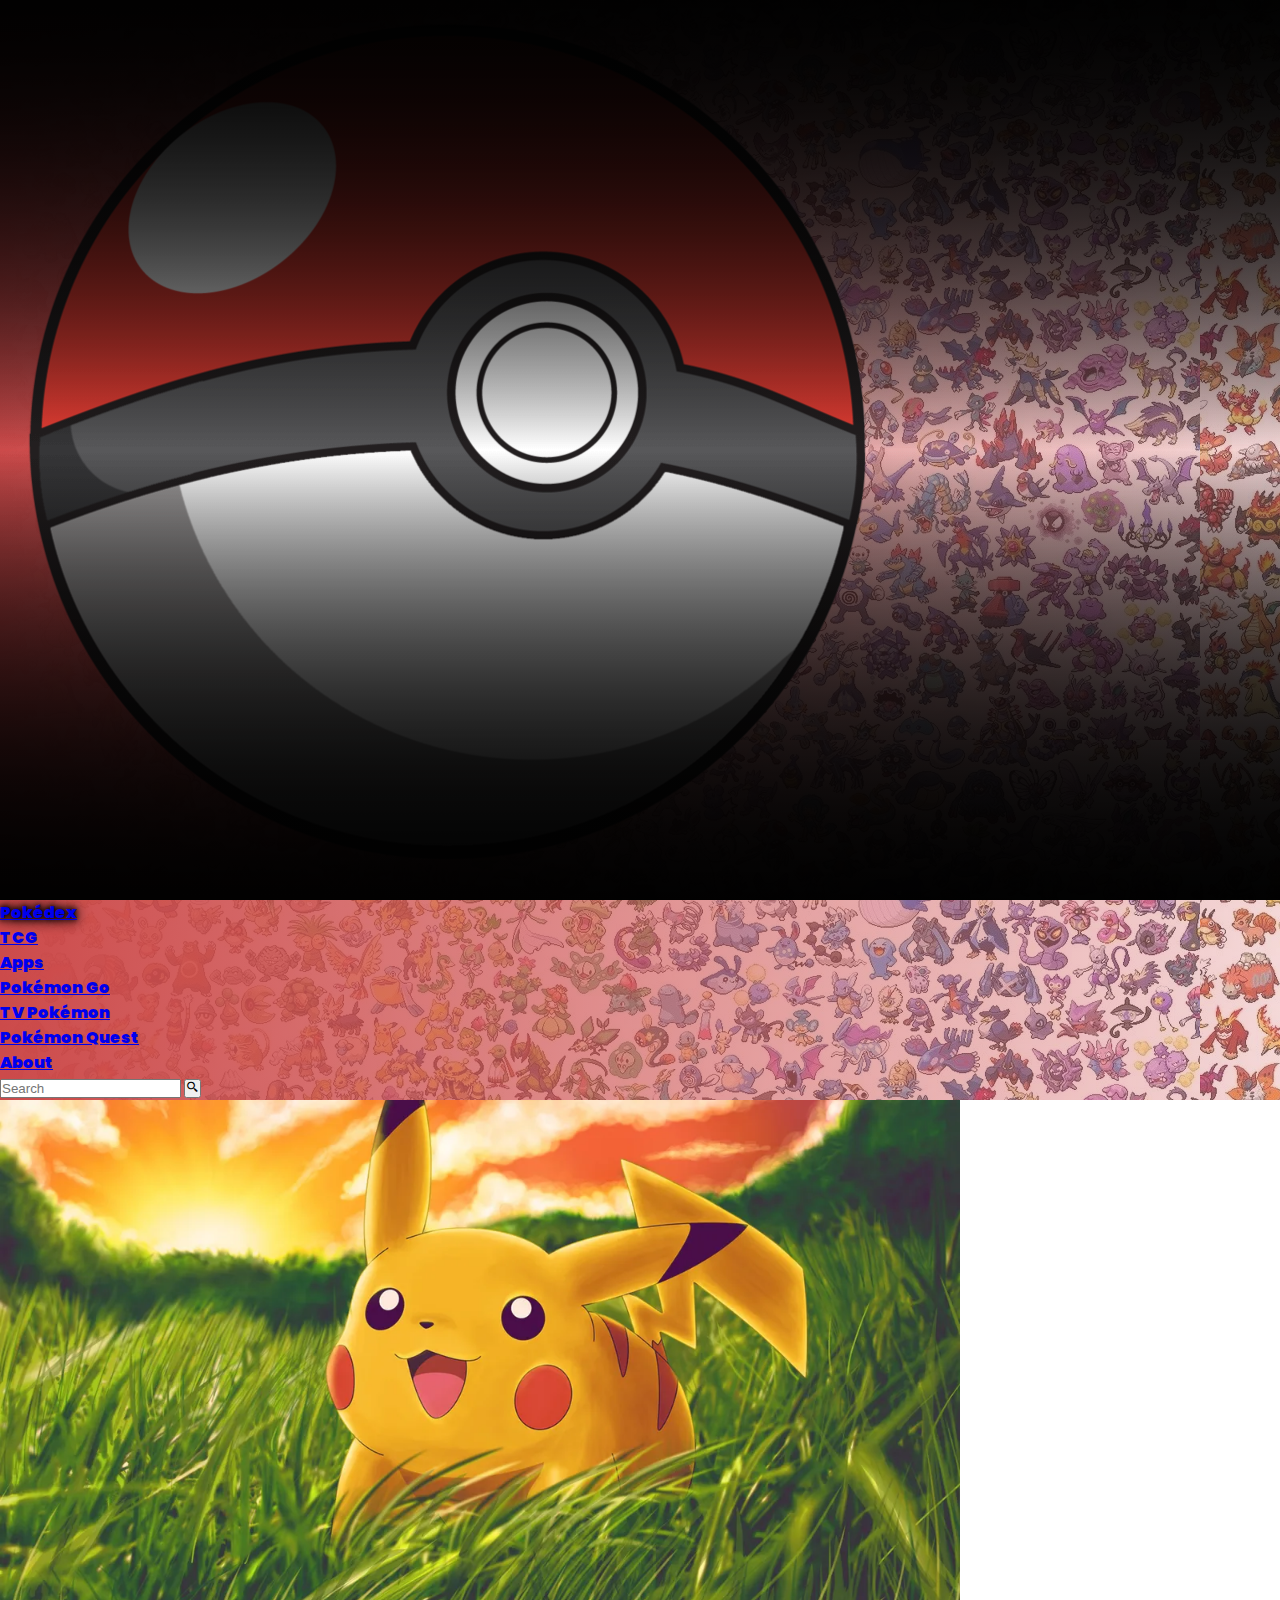
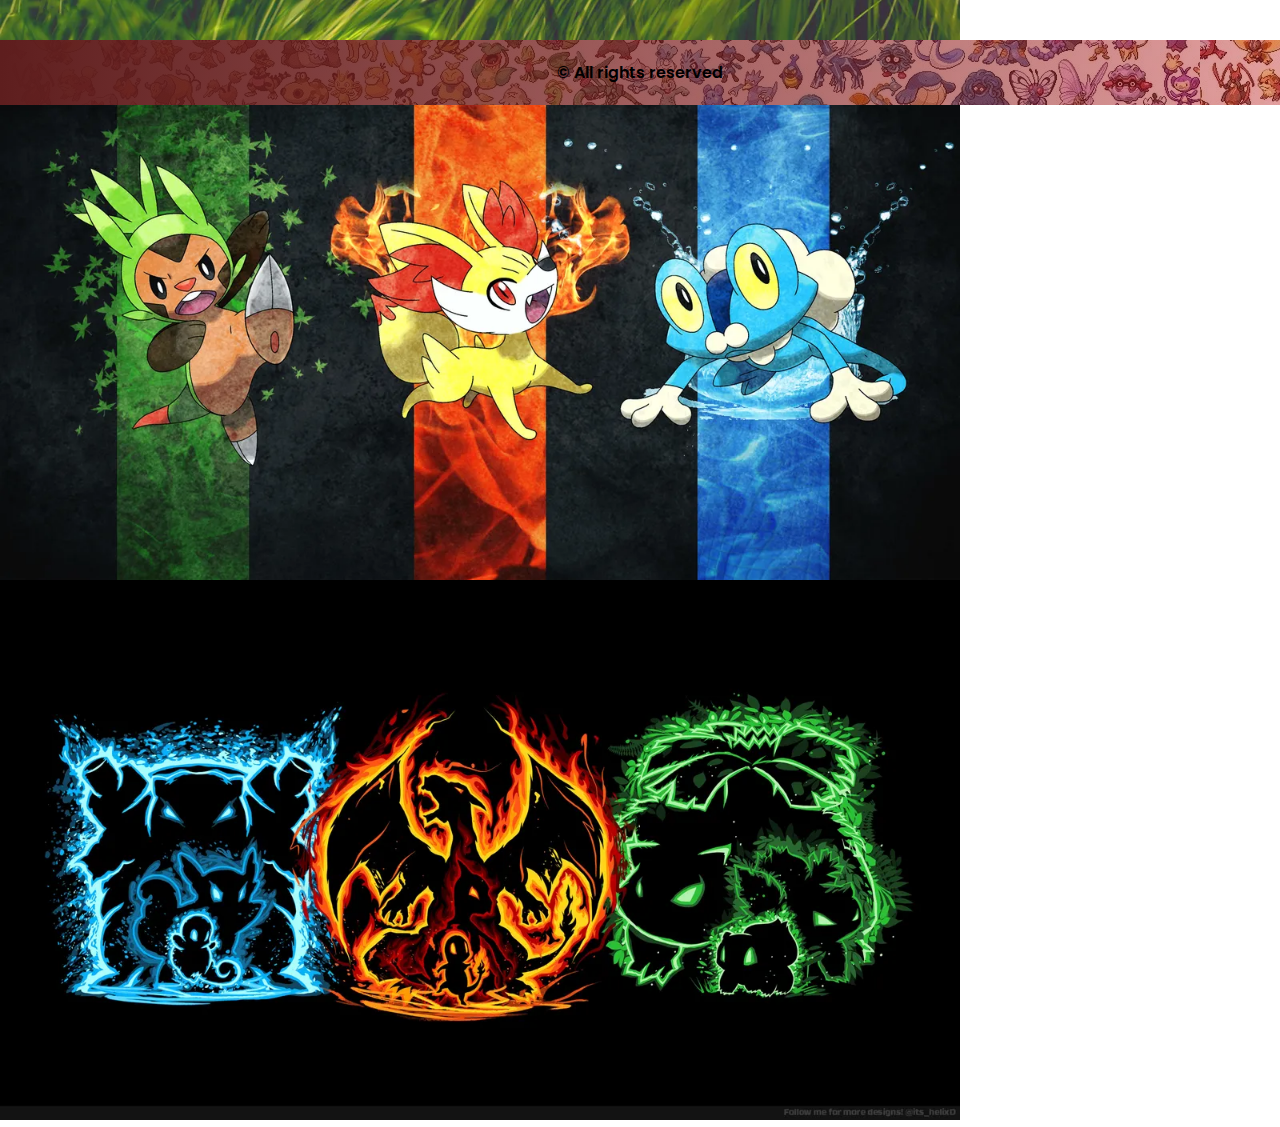
==== index.html @ 16338035 "I created a simple footer, but left the container in case I want to create a grid to insert more ele" ====
<!DOCTYPE html>
<html lang="en">
  <head>
    <meta charset="UTF-8" />
    <meta http-equiv="X-UA-Compatible" content="IE=edge" />
    <meta name="viewport" content="width=device-width, initial-scale=1.0" />
    <meta
      name="description"
      content="Take a closer look at your favorite pokemons. Become a pokemon master with this pokedex."
    />
    <meta name="keywords" content="pokemon, pokedex, pokemon list" />
    <meta name="author" content="Daniel Nicolás Pomo" />
    <title>Pokédex</title>
    <link
      href="https://cdn.jsdelivr.net/npm/bootstrap@5.3.0-alpha1/dist/css/bootstrap.min.css"
      rel="stylesheet"
      integrity="sha384-GLhlTQ8iRABdZLl6O3oVMWSktQOp6b7In1Zl3/Jr59b6EGGoI1aFkw7cmDA6j6gD"
      crossorigin="anonymous"
    />
    <link rel="preconnect" href="https://fonts.googleapis.com" />
    <link rel="preconnect" href="https://fonts.gstatic.com" crossorigin />
    <link
      href="https://fonts.googleapis.com/css2?family=Poppins:wght@300&display=swap"
      rel="stylesheet"
    />
    <link href='https://unpkg.com/boxicons@2.1.4/css/boxicons.min.css' rel='stylesheet'>
    <link rel="stylesheet" href="./css/style.css" />
  </head>
  <body>
    <header>
        <nav class="navbar navbar-expand-md">
            <div class="container-fluid">
                <a class="navbar-brand d-flex align-items-center justify-content-center" href="./index.html">
                    <img class="img-fluid" src="./img/navbar/navbar_logo.png" alt="image of a pokeball">
                </a>
              <button class="navbar-toggler" type="button" data-bs-toggle="collapse" data-bs-target="#navbarSupportedContent" aria-controls="navbarSupportedContent" aria-expanded="false" aria-label="Toggle navigation">
                <span class="navbar-toggler-icon"></span>
              </button>
              <div class="collapse navbar-collapse" id="navbarSupportedContent">
                <ul class="navbar-nav me-auto mb-lg-0 d-flex align-items-center mb-md-5">
                  <li class="nav-item">
                    <a class="nav-link text-light active-link" aria-current="page" href="./index.html">Pokédex</a>
                  </li>
                    <a class="nav-link text-light" href="./pages/error404.html">TCG</a>
                  </li>
                  <li class="nav-item dropdown">
                    <a class="nav-link dropdown-toggle text-light" href="./pages/error404.html" role="button" data-bs-toggle="dropdown" aria-expanded="false">
                      Apps
                    </a>
                    <ul class="dropdown-menu">
                      <li><a class="dropdown-item text-dark" href="./pages/error404.html">Pokémon Go</a></li>
                      <li><a class="dropdown-item text-dark" href="./pages/error404.html">TV Pokémon</a></li>
                      <li><a class="dropdown-item text-dark" href="./pages/error404.html">Pokémon Quest</a></li>
                    </ul>
                  </li>
                  <li class="nav-item">
                    <a class="nav-link text-light" href="./pages/about.html">About</a>
                  </li>
                </ul>
                <form class="d-flex" role="search">
                  <input class="form-control me-2" type="search" placeholder="Search" aria-label="Search">
                  <button class="btn btn-outline-light" type="submit"><i class='bx bx-search-alt-2'></i></button>
                </form>
              </div>
            </div>
          </nav>
    </header>
    <main>
      <section id="mainCarousel" class="carousel slide">
        <article class="carousel-inner">
          <aside class="carousel-item active">
            <img src="./img/carousel/slide1.png" class="carousel-img d-block w-100" alt="image of some pokémons">
          </aside>
          <aside class="carousel-item">
            <img src="./img/carousel/slide2.png" class="carousel-img d-block w-100" alt="image of some pokémons">
          </aside>
          <aside class="carousel-item">
            <img src="./img/carousel/slide3.png" class="carousel-img d-block w-100" alt="image of some pokémons">
          </aside>
        </article>
        <button class="carousel-control-prev" type="button" data-bs-target="#mainCarousel" data-bs-slide="prev">
          <span class="carousel-control-prev-icon" aria-hidden="true"></span>
          <span class="visually-hidden">Previous</span>
        </button>
        <button class="carousel-control-next" type="button" data-bs-target="#mainCarousel" data-bs-slide="next">
          <span class="carousel-control-next-icon" aria-hidden="true"></span>
          <span class="visually-hidden">Next</span>
        </button>
      </section>
    </main>
    <footer class="footer">
      <section class="footer__container">
        <span class="footer__legend text-light">&copy; All rights reserved</span>
      </section>
    </footer>
    <script
      src="https://cdn.jsdelivr.net/npm/bootstrap@5.3.0-alpha1/dist/js/bootstrap.bundle.min.js"
      integrity="sha384-w76AqPfDkMBDXo30jS1Sgez6pr3x5MlQ1ZAGC+nuZB+EYdgRZgiwxhTBTkF7CXvN"
      crossorigin="anonymous"
    ></script>
  </body>
</html>
---- css/style.css ----
:root {
    /* Bold typography*/
    --navbar-weight: 900;
    --footer-weight: 600;
    /* Colors */

}

html {
    box-sizing: border-box;
}

*,
*::before,
*::after {
    margin: 0;
    padding: 0;
    box-sizing: inherit;
}

body {
    font-family: 'Poppins', sans-serif;
    display: flex;
    min-height: 100vh;
    flex-direction: column;
}

main {
    flex-grow: 1;
}

.navbar-brand {
    width: 40px;
}

.navbar {
    font-weight: var(--navbar-weight);
    background-image: linear-gradient(to right, rgb(204, 74, 74), rgba(231, 165, 165, 0.418)), url(../img/navbar/background_img.png);
}

.active-link {
    text-shadow: 0 0 15px #000, 0 0 10px #000, 0 0 5px #000;
}

/* Carousel styles */

.carousel {
    height: 60vh;
}

.carousel-inner {
    height: 100%;
}
.carousel-item {
    height: 100%;
}

.carousel-item::after {
    content: "";
    position: absolute;
    top: 0;
    left: 0;
    width: 100%;
    height: 100%;
    z-index: 1;
    background-image: linear-gradient(rgba(0,0,0,.8), transparent, rgba(0,0,0,.8));
}

.carousel-img {
    object-fit: cover;
    object-position: center;
    height: 100%;
}

/* Footer */

.footer {
    display: flex;
    align-items: center;
    justify-content: center;
    padding: 20px 0;
    background-image: linear-gradient(to right, rgb(94, 30, 30), rgba(190, 29, 29, 0.418)), url(../img/navbar/background_img.png);
}

.footer__container {
    display: flex;
    align-items: center;
    justify-content: center;
}

.footer__legend {
    font-weight: var(--footer-weight);
}
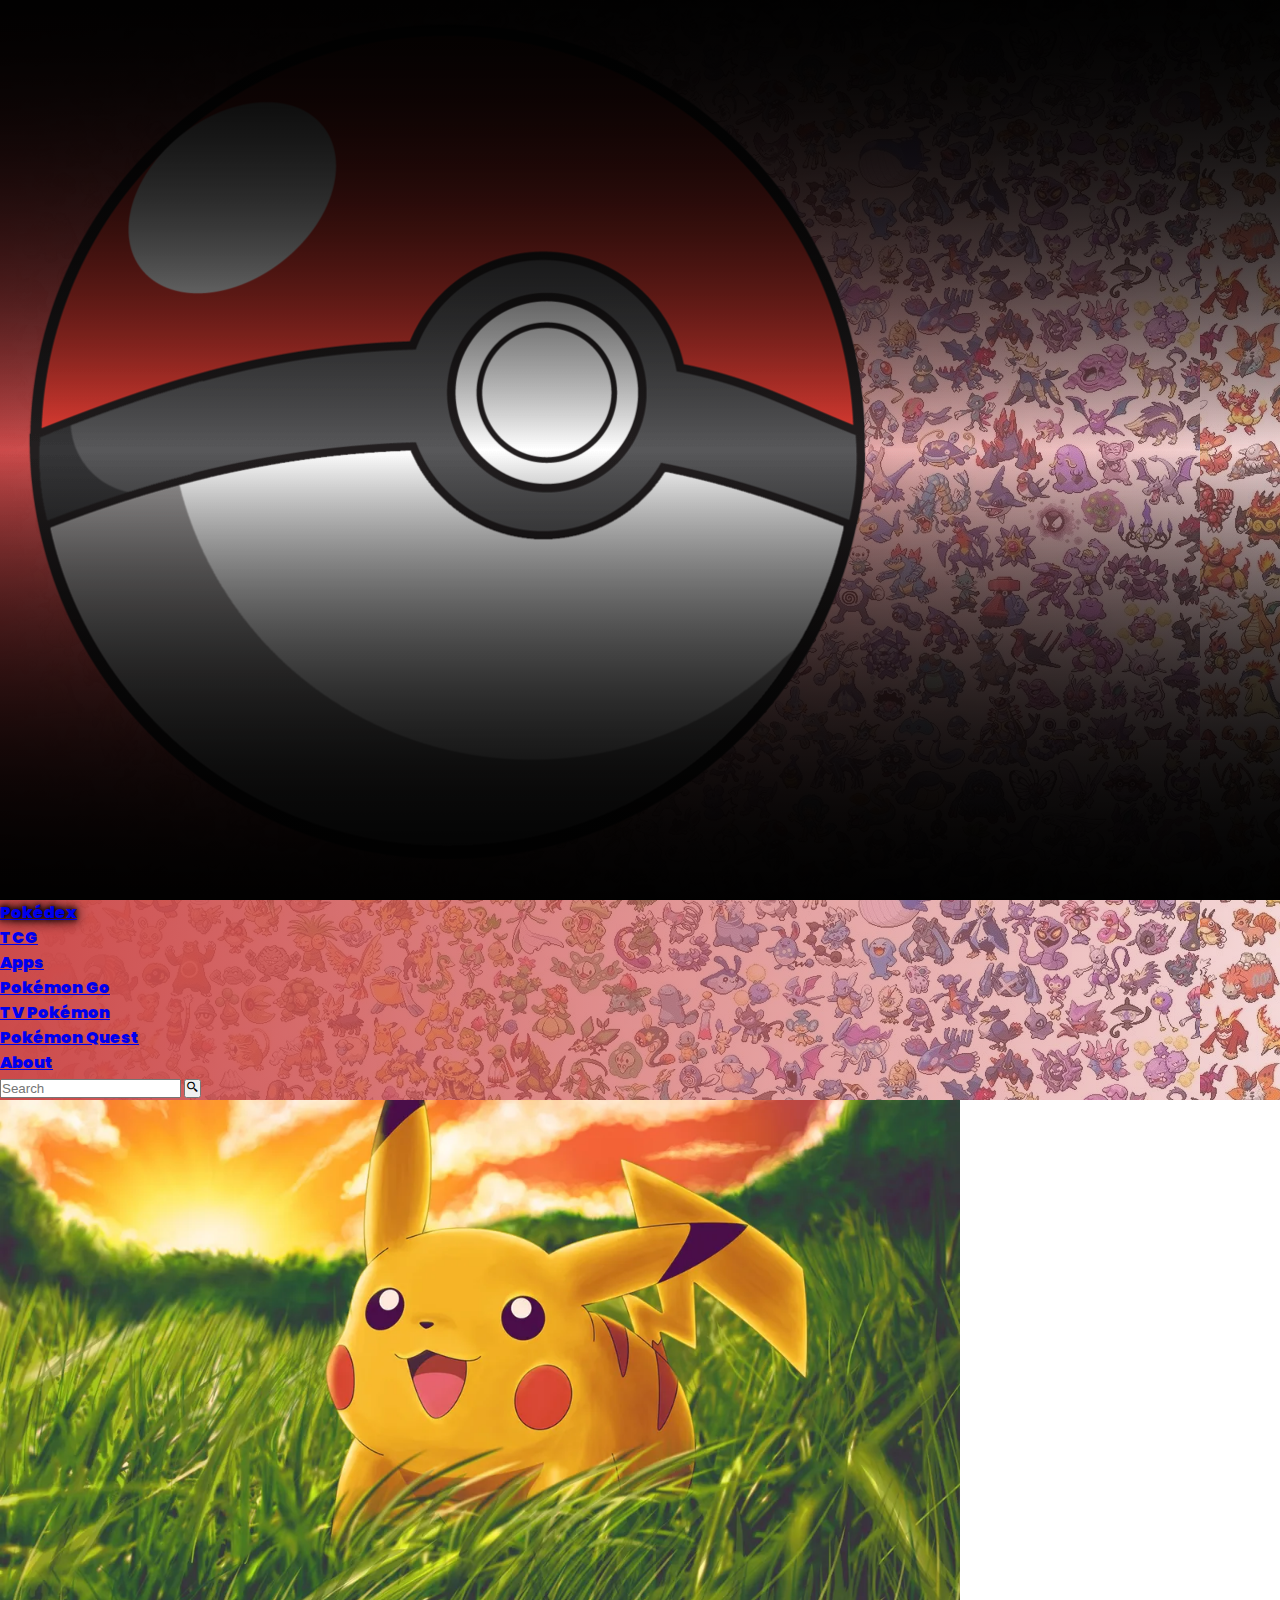
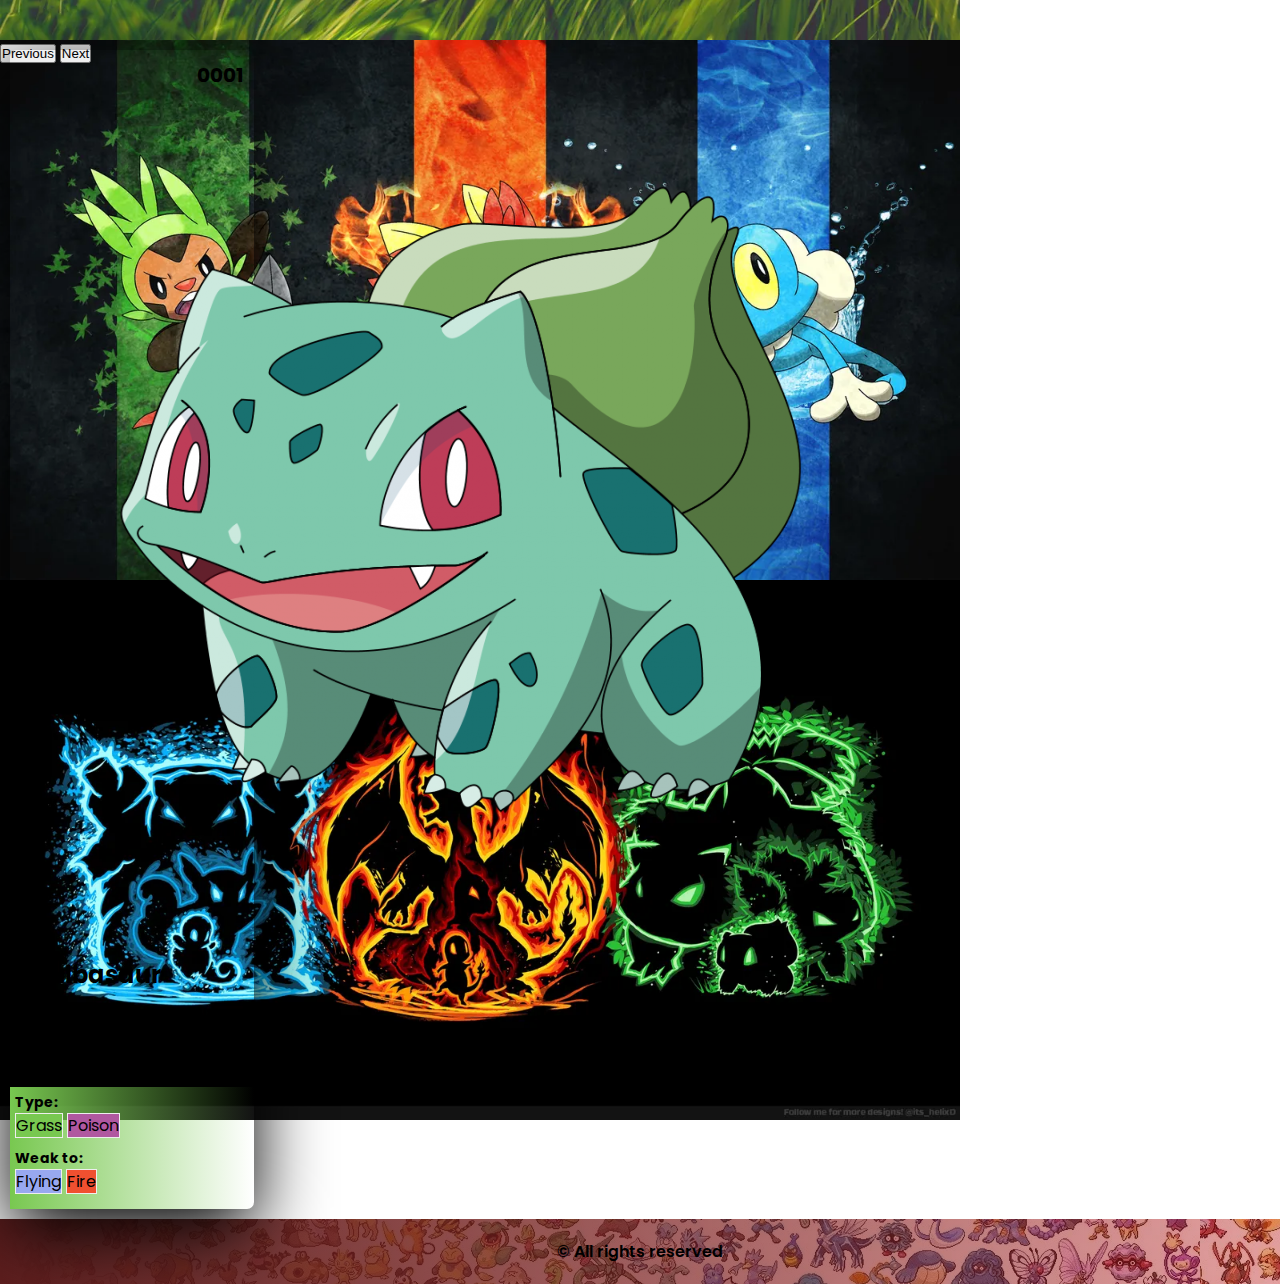
==== commit 8d62825d: "I created one pokémon card with info and styles" ====
--- a/index.html
+++ b/index.html
@@ -87,6 +87,28 @@
           <span class="visually-hidden">Next</span>
         </button>
       </section>
+      <section class="pokedex">
+        <article class="pokedex__card">
+          <div class="pokedex__card--info d-flex flex-column justify-content-center align-items-center">
+            <img class="img-fluid" src="./img/pokedex_grid/0001.png" alt="image of Balbasaur">
+            <h2><i class='bx bxs-leaf' ></i>Bulbasaur</h2>
+            <p class="pokedex__brief">It bears the seed of a plant on its back from birth. The seed slowly develops.</p>
+          </div>
+          <div class="pokedex__card--sumup d-flex">
+            <aside class="pokedex__fact w-50">
+              <h3 class="pokedex__key">Type:</h3>
+              <span class="badge pokedex__badge pokedex__badge--grass">Grass</span>
+              <span class="badge pokedex__badge pokedex__badge--poison">Poison</span>
+            </aside>
+            <aside class="pokedex__fact w-50">
+              <h3 class="pokedex__key">Weak to:</h3>
+              <span class="badge pokedex__badge pokedex__badge--flying">Flying</span>
+              <span class="badge pokedex__badge pokedex__badge--fire">Fire</span>
+            </aside>
+            <aside class="pokedex__fact"><h3 class="pokedex__number">0001</h3></aside>
+          </div>
+        </article>
+      </section>
     </main>
     <footer class="footer">
       <section class="footer__container">
--- a/css/style.css
+++ b/css/style.css
@@ -1,8 +1,13 @@
 :root {
-    /* Bold typography*/
+    /* Bold */
     --navbar-weight: 900;
     --footer-weight: 600;
-    /* Colors */
+    /* Size */
+    --xs-size: 14px;
+    --sm-size: 16px;
+    --md-size: 20px;
+    --lg-size: 24px;
+    --xl-size: 30px;
 
 }
 
@@ -92,3 +97,61 @@
     font-weight: var(--footer-weight);
 }
 
+/* Pokedex grid */
+
+.pokedex {
+    display: grid;
+    padding: 10px;
+    grid-template-columns: repeat(auto-fill, minmax(210px, 1fr));
+    gap: 10px;
+}
+
+.pokedex__card {
+    border-radius: 7px;
+    box-shadow: 0 1.5rem 4.5rem #000;
+    position: relative;
+}
+
+.pokedex__brief {
+    padding: 10px;
+}
+
+.pokedex__card--sumup {
+    background-image: linear-gradient(to right, #78C850, transparent);
+}
+
+.pokedex__fact {
+    padding: 5px;
+    border-right: 1px dolid rgba(255,255,255,.1);
+}
+
+.pokedex__key {
+    font-size: var(--xs-size) ;
+}
+
+.pokedex__number {
+    font-size: var(--md-size);
+    position: absolute;
+    top: 10px;
+    right: 10px;
+}
+
+.pokedex__badge {
+    border: 1px solid #eee;
+}
+
+.pokedex__badge--grass {
+    background-color: 	#78c850;
+}
+
+.pokedex__badge--poison {
+    background-color: #b058a0;
+}
+
+.pokedex__badge--flying {
+    background-color: 	#98a8f0;
+}
+
+.pokedex__badge--fire {
+    background-color: #f05030;
+}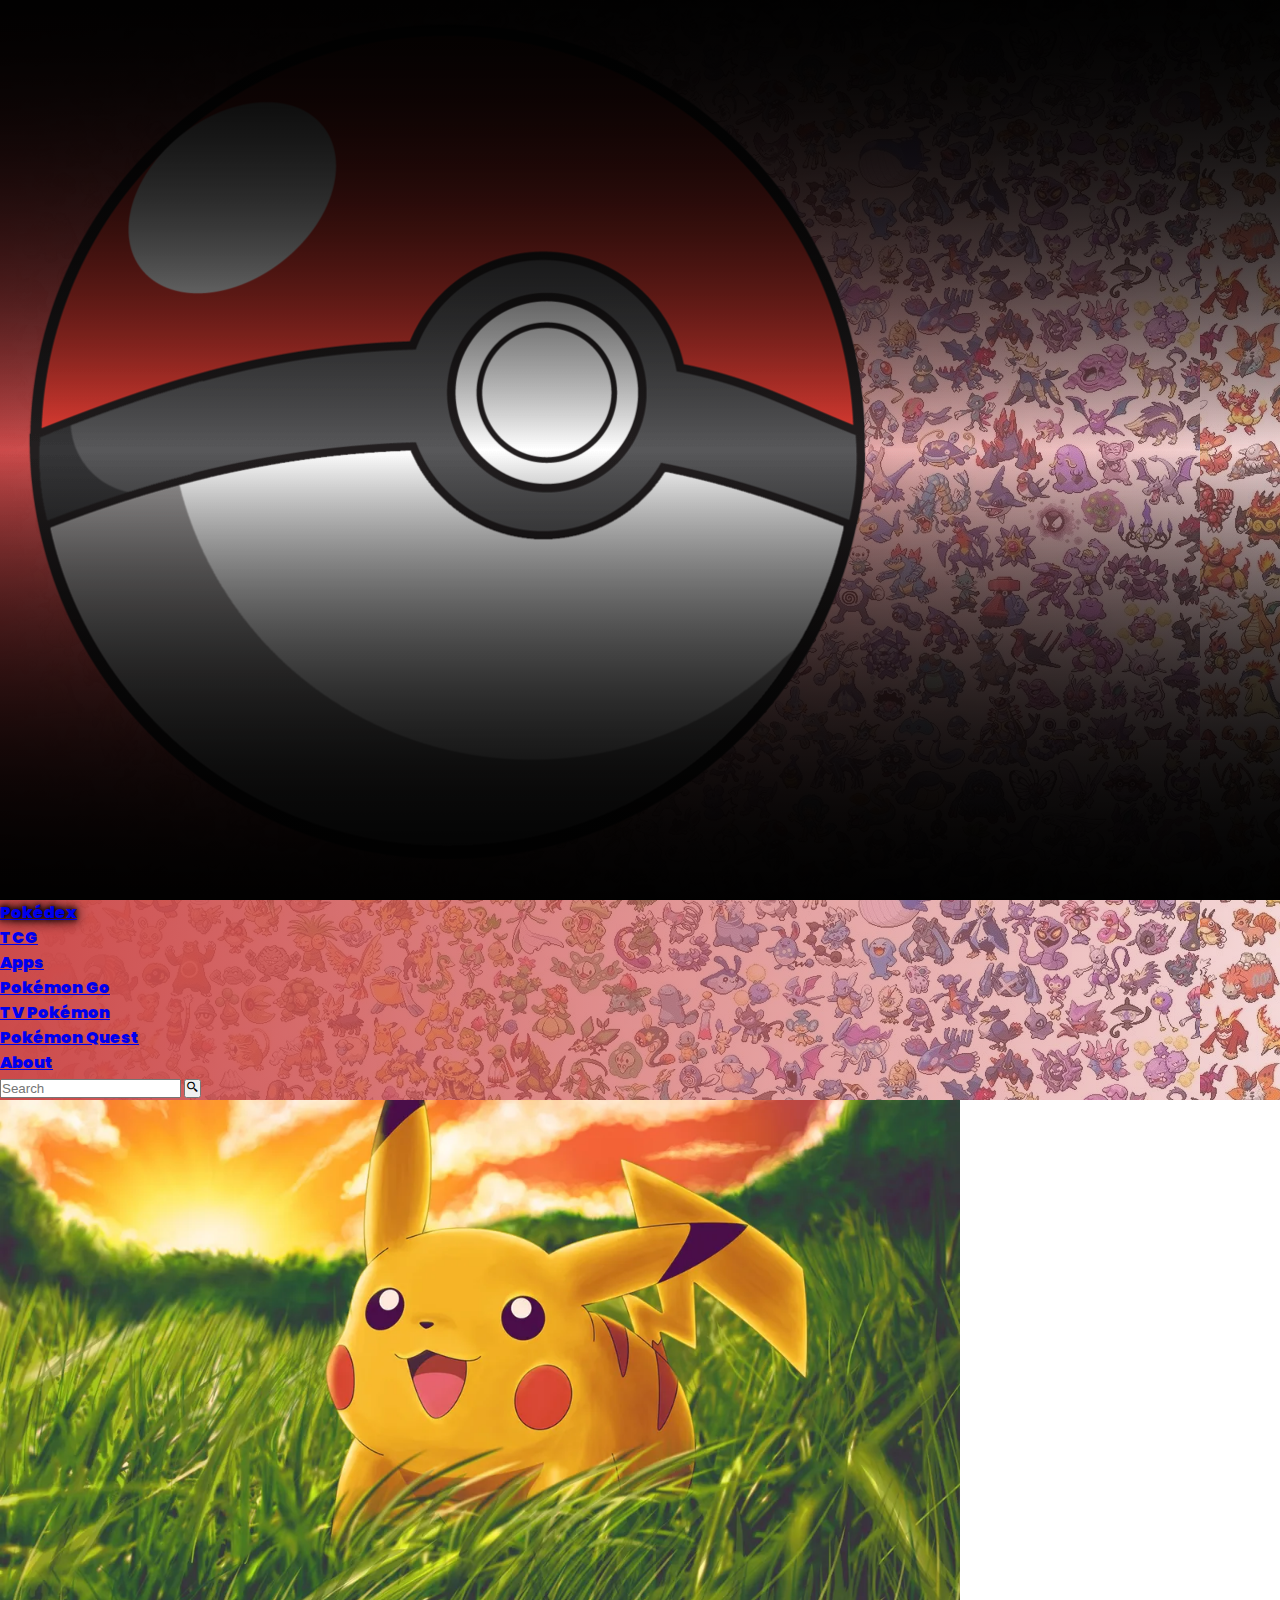
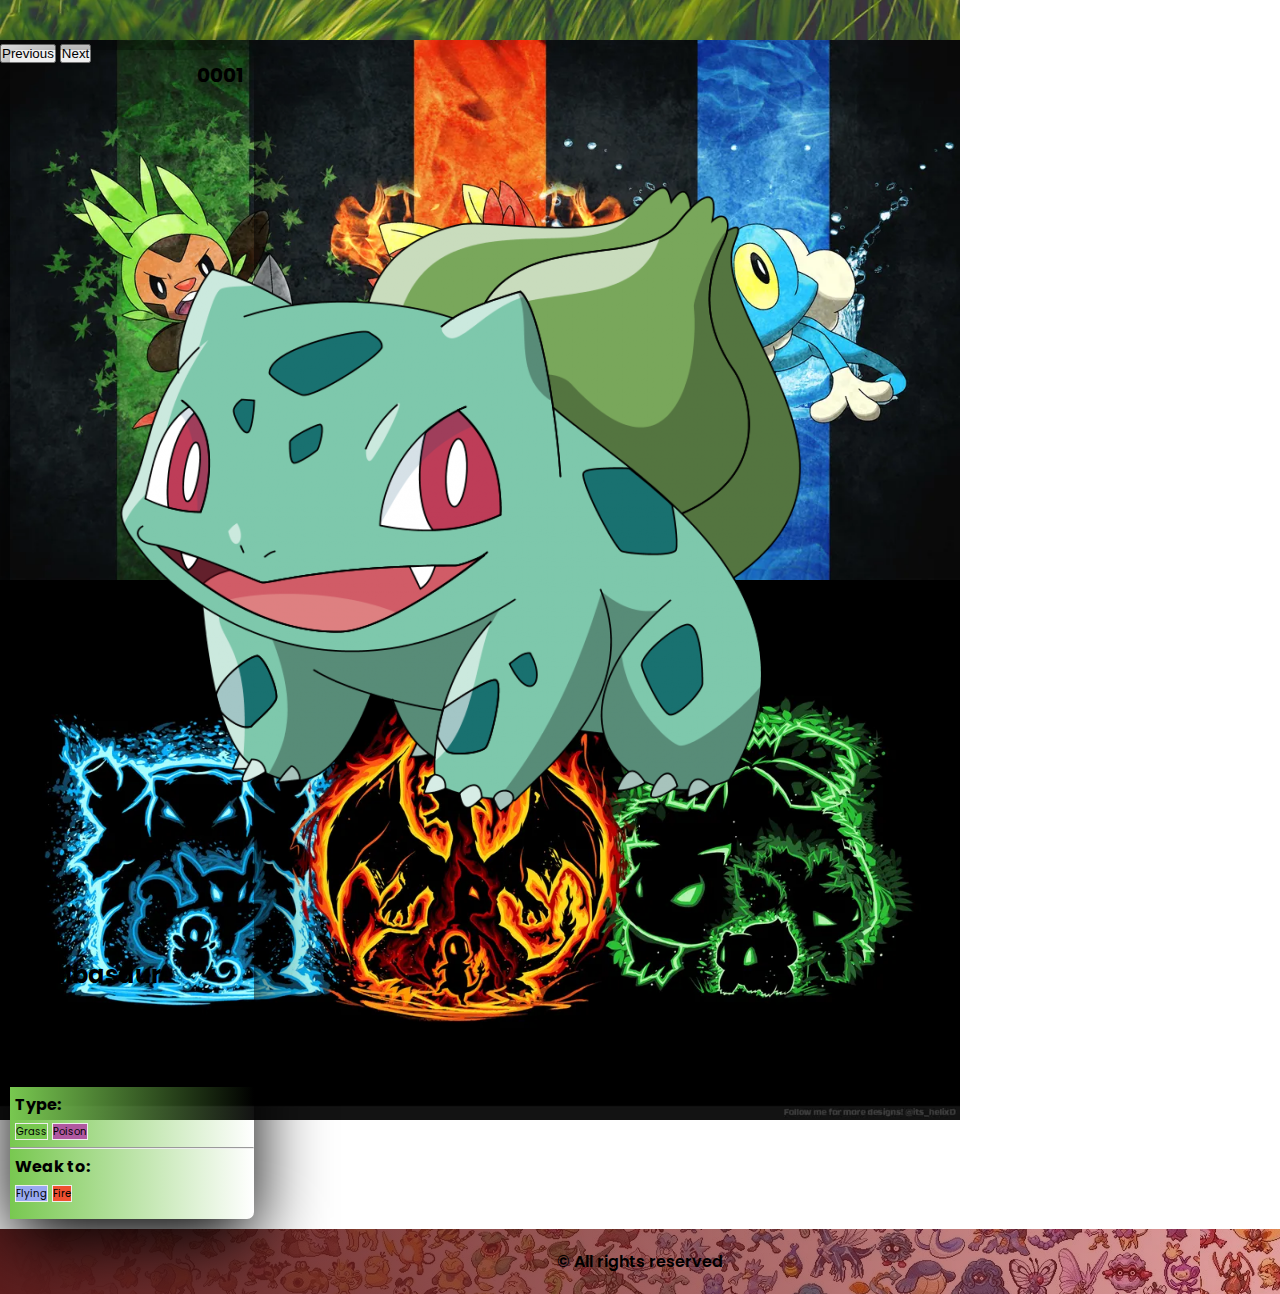
==== commit 594545c2: "I set appropiate font size for every part of the card" ====
--- a/index.html
+++ b/index.html
@@ -100,6 +100,7 @@
               <span class="badge pokedex__badge pokedex__badge--grass">Grass</span>
               <span class="badge pokedex__badge pokedex__badge--poison">Poison</span>
             </aside>
+            <span class="pokedex__separator"><hr></span>
             <aside class="pokedex__fact w-50">
               <h3 class="pokedex__key">Weak to:</h3>
               <span class="badge pokedex__badge pokedex__badge--flying">Flying</span>
--- a/css/style.css
+++ b/css/style.css
@@ -3,7 +3,7 @@
     --navbar-weight: 900;
     --footer-weight: 600;
     /* Size */
-    --xs-size: 14px;
+    --xs-size: 10px;
     --sm-size: 16px;
     --md-size: 20px;
     --lg-size: 24px;
@@ -122,11 +122,10 @@
 
 .pokedex__fact {
     padding: 5px;
-    border-right: 1px dolid rgba(255,255,255,.1);
 }
 
 .pokedex__key {
-    font-size: var(--xs-size) ;
+    font-size: var(--sm-size) ;
 }
 
 .pokedex__number {
@@ -138,6 +137,7 @@
 
 .pokedex__badge {
     border: 1px solid #eee;
+    font-size: var(--xs-size);
 }
 
 .pokedex__badge--grass {
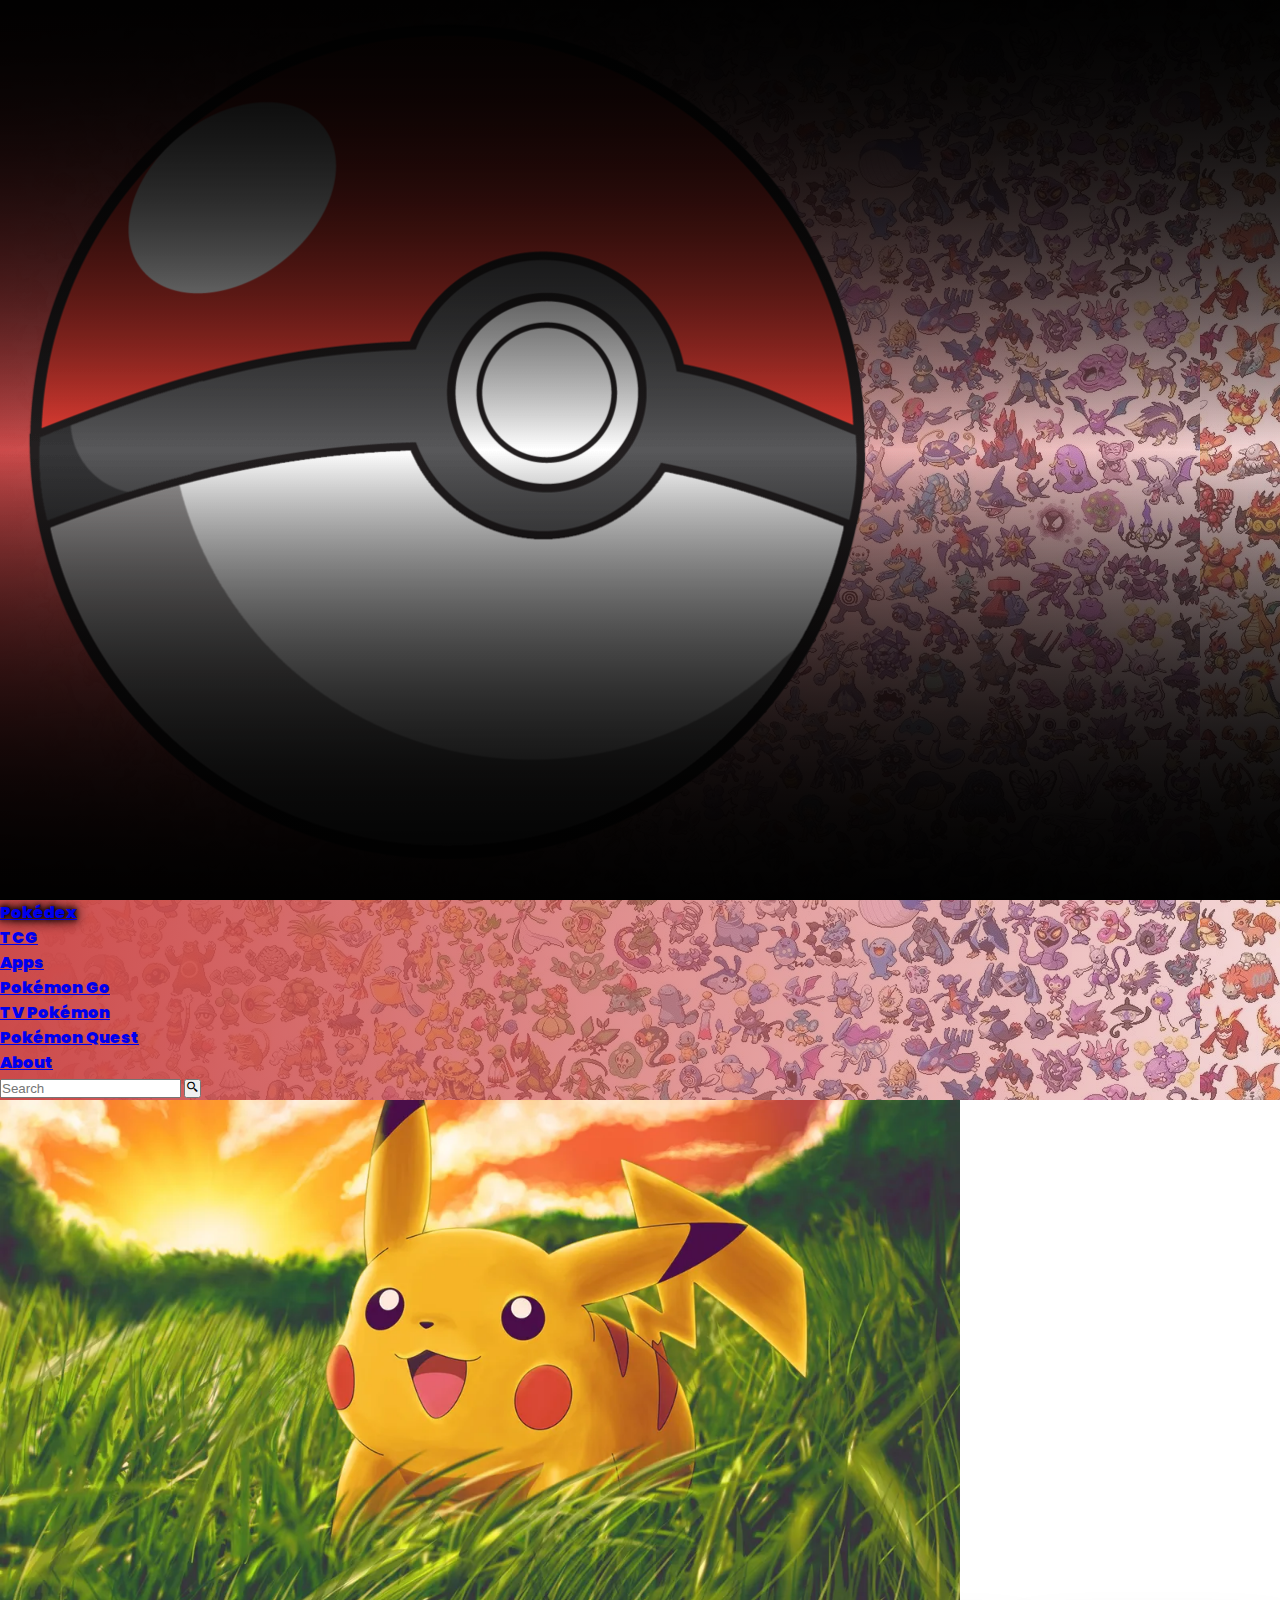
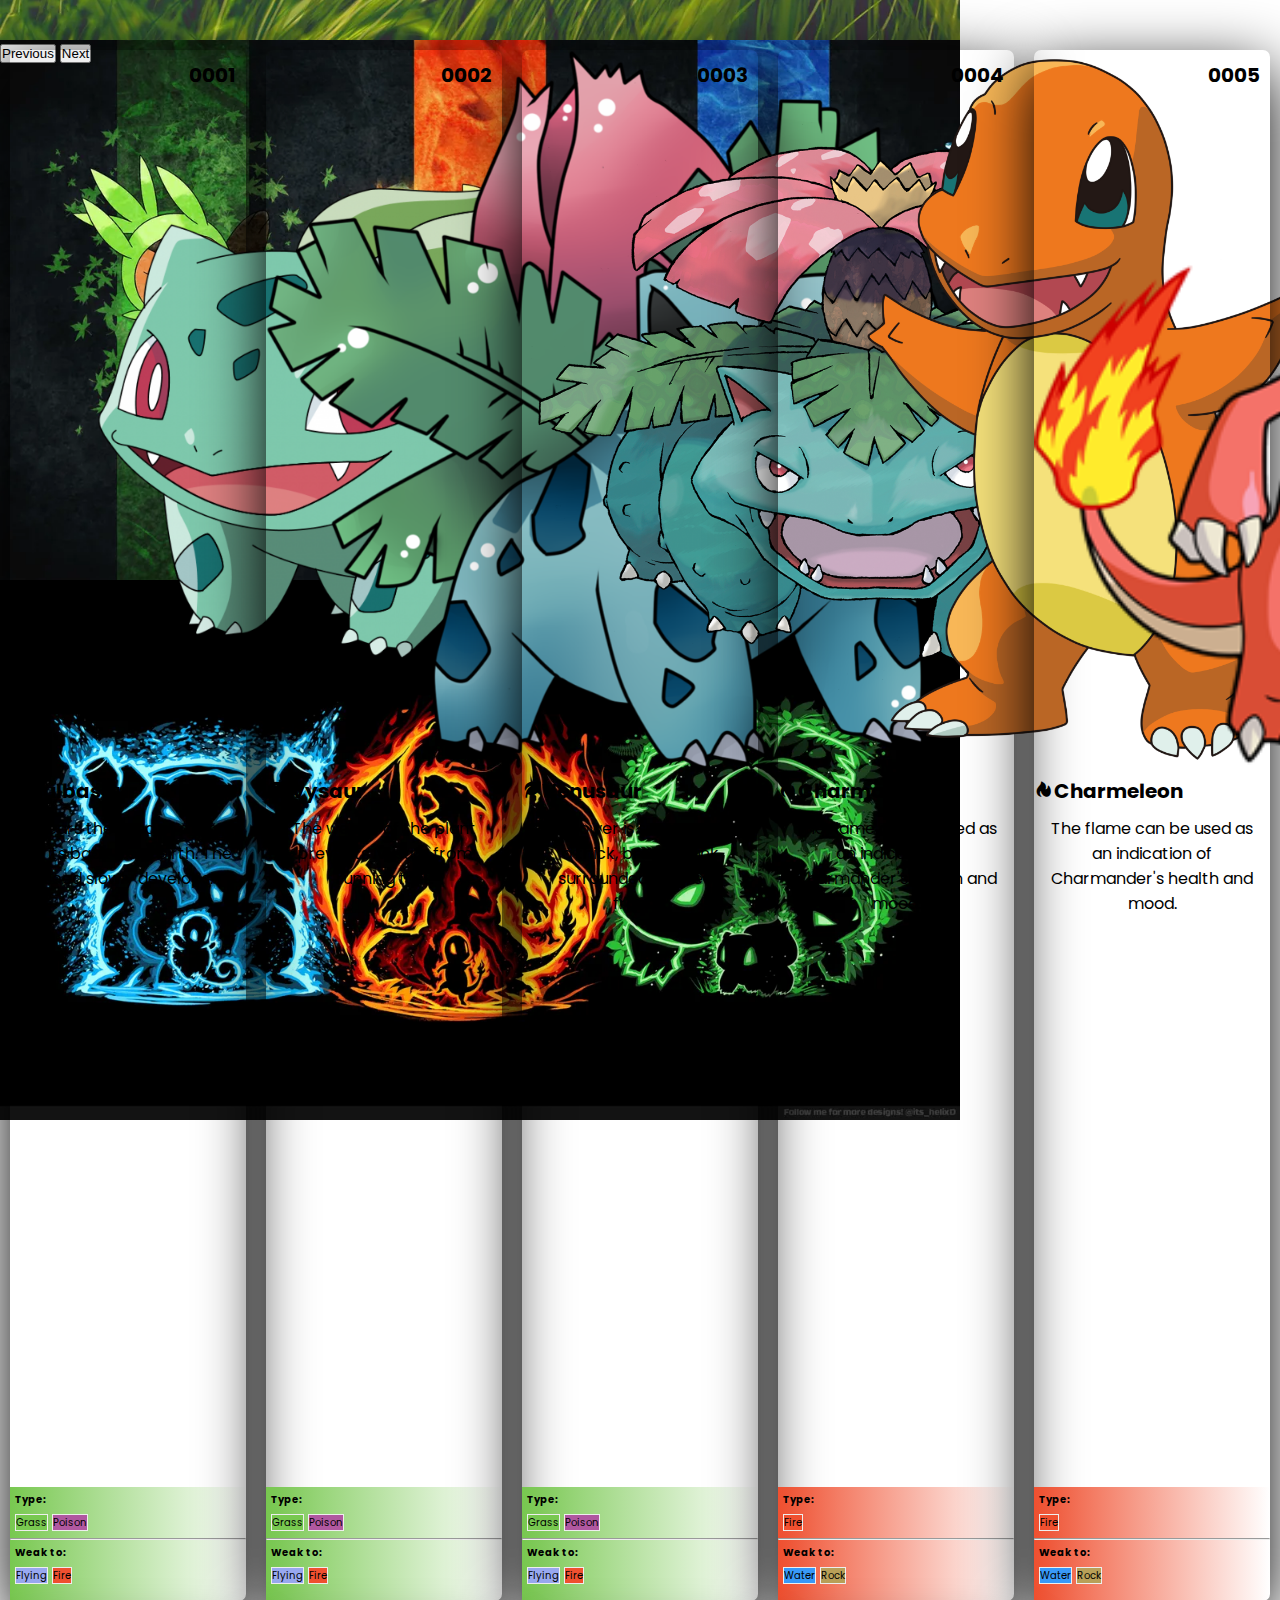
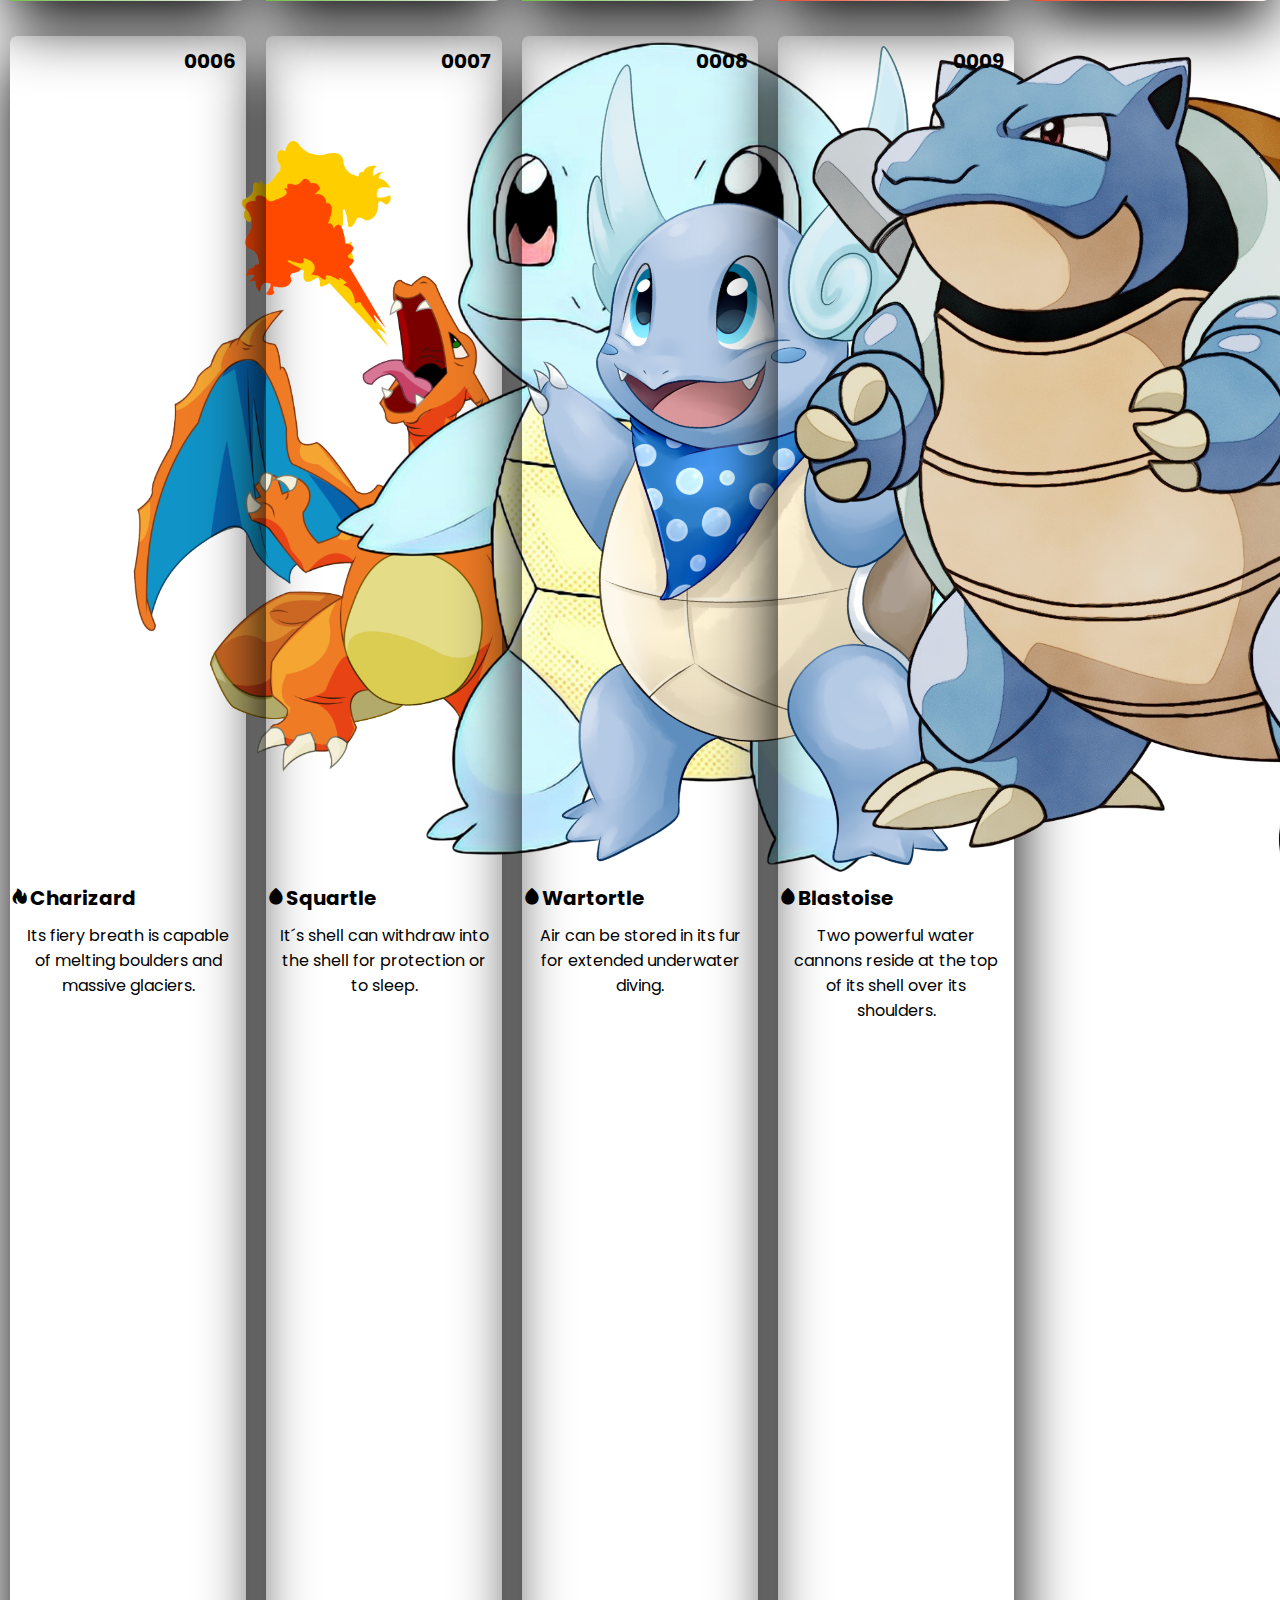
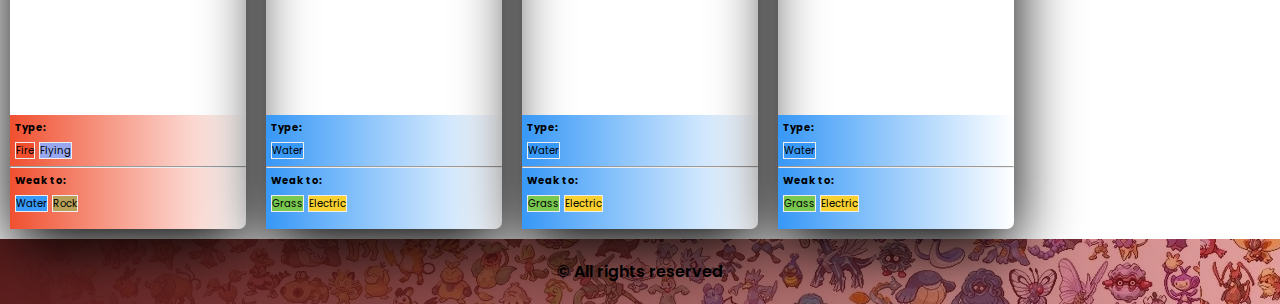
==== commit 1aa45861: "I  have created 9 pokemon cards with their appropiate styles" ====
--- a/index.html
+++ b/index.html
@@ -89,12 +89,12 @@
       </section>
       <section class="pokedex">
         <article class="pokedex__card">
-          <div class="pokedex__card--info d-flex flex-column justify-content-center align-items-center">
-            <img class="img-fluid" src="./img/pokedex_grid/0001.png" alt="image of Balbasaur">
-            <h2><i class='bx bxs-leaf' ></i>Bulbasaur</h2>
+          <div class="pokedex__card--info d-flex flex-column justify-content-start align-items-center">
+            <img class="img-fluid pokedex__img" src="./img/pokedex_grid/0001.png" alt="image of Balbasaur">
+            <h2 class="pokedex__name"><i class='bx bxs-leaf' ></i>Bulbasaur</h2>
             <p class="pokedex__brief">It bears the seed of a plant on its back from birth. The seed slowly develops.</p>
           </div>
-          <div class="pokedex__card--sumup d-flex">
+          <div class="pokedex__card--sumup-grass d-flex">
             <aside class="pokedex__fact w-50">
               <h3 class="pokedex__key">Type:</h3>
               <span class="badge pokedex__badge pokedex__badge--grass">Grass</span>
@@ -107,6 +107,169 @@
               <span class="badge pokedex__badge pokedex__badge--fire">Fire</span>
             </aside>
             <aside class="pokedex__fact"><h3 class="pokedex__number">0001</h3></aside>
+          </div>
+        </article>
+        <article class="pokedex__card">
+          <div class="pokedex__card--info d-flex flex-column justify-content-start align-items-center">
+            <img class="img-fluid pokedex__img p-3" src="./img/pokedex_grid/0002.png" alt="image of Ivysaur">
+            <h2 class="pokedex__name"><i class='bx bxs-leaf'></i>Ivysaur</h2>
+            <p class="pokedex__brief">The weight of the plant prevents Ivysaur from running fast.</p>
+          </div>
+          <div class="pokedex__card--sumup-grass d-flex">
+            <aside class="pokedex__fact w-50">
+              <h3 class="pokedex__key">Type:</h3>
+              <span class="badge pokedex__badge pokedex__badge--grass">Grass</span>
+              <span class="badge pokedex__badge pokedex__badge--poison">Poison</span>
+            </aside>
+            <span class="pokedex__separator"><hr></span>
+            <aside class="pokedex__fact w-50">
+              <h3 class="pokedex__key">Weak to:</h3>
+              <span class="badge pokedex__badge pokedex__badge--flying">Flying</span>
+              <span class="badge pokedex__badge pokedex__badge--fire">Fire</span>
+            </aside>
+            <aside class="pokedex__fact"><h3 class="pokedex__number">0002</h3></aside>
+          </div>
+        </article>
+        <article class="pokedex__card">
+          <div class="pokedex__card--info d-flex flex-column justify-content-start align-items-center">
+            <img class="img-fluid pokedex__img p-1" src="./img/pokedex_grid/0003.png" alt="image of Ivysaur">
+            <h2 class="pokedex__name"><i class='bx bxs-leaf'></i>Venusaur</h2>
+            <p class="pokedex__brief">The flower is supported by a thick, brown trunk surrounded by green fronds.</p>
+          </div>
+          <div class="pokedex__card--sumup-grass d-flex">
+            <aside class="pokedex__fact w-50">
+              <h3 class="pokedex__key">Type:</h3>
+              <span class="badge pokedex__badge pokedex__badge--grass">Grass</span>
+              <span class="badge pokedex__badge pokedex__badge--poison">Poison</span>
+            </aside>
+            <span class="pokedex__separator"><hr></span>
+            <aside class="pokedex__fact w-50">
+              <h3 class="pokedex__key">Weak to:</h3>
+              <span class="badge pokedex__badge pokedex__badge--flying">Flying</span>
+              <span class="badge pokedex__badge pokedex__badge--fire">Fire</span>
+            </aside>
+            <aside class="pokedex__fact"><h3 class="pokedex__number">0003</h3></aside>
+          </div>
+        </article>
+        <article class="pokedex__card">
+          <div class="pokedex__card--info d-flex flex-column justify-content-start align-items-center">
+            <img class="img-fluid pokedex__img p-3" src="./img/pokedex_grid/0004.png" alt="image of Charmander">
+            <h2 class="pokedex__name"><i class='bx bxs-hot'></i>Charmander</h2>
+            <p class="pokedex__brief">The flame can be used as an indication of Charmander's health and mood.</p>
+          </div>
+          <div class="pokedex__card--sumup-fire d-flex">
+            <aside class="pokedex__fact w-50">
+              <h3 class="pokedex__key">Type:</h3>
+              <span class="badge pokedex__badge pokedex__badge--fire">Fire</span>
+            </aside>
+            <span class="pokedex__separator"><hr></span>
+            <aside class="pokedex__fact w-50">
+              <h3 class="pokedex__key">Weak to:</h3>
+              <span class="badge pokedex__badge pokedex__badge--water">Water</span>
+              <span class="badge pokedex__badge pokedex__badge--rock">Rock</span>
+            </aside>
+            <aside class="pokedex__fact"><h3 class="pokedex__number">0004</h3></aside>
+          </div>
+        </article>
+        <article class="pokedex__card">
+          <div class="pokedex__card--info d-flex flex-column justify-content-start align-items-center">
+            <img class="img-fluid pokedex__img p-3" src="./img/pokedex_grid/0005.png" alt="image of Charmeleon">
+            <h2 class="pokedex__name"><i class='bx bxs-hot'></i>Charmeleon</h2>
+            <p class="pokedex__brief">The flame can be used as an indication of Charmander's health and mood.</p>
+          </div>
+          <div class="pokedex__card--sumup-fire d-flex">
+            <aside class="pokedex__fact w-50">
+              <h3 class="pokedex__key">Type:</h3>
+              <span class="badge pokedex__badge pokedex__badge--fire">Fire</span>
+            </aside>
+            <span class="pokedex__separator"><hr></span>
+            <aside class="pokedex__fact w-50">
+              <h3 class="pokedex__key">Weak to:</h3>
+              <span class="badge pokedex__badge pokedex__badge--water">Water</span>
+              <span class="badge pokedex__badge pokedex__badge--rock">Rock</span>
+            </aside>
+            <aside class="pokedex__fact"><h3 class="pokedex__number">0005</h3></aside>
+          </div>
+        </article>
+        <article class="pokedex__card">
+          <div class="pokedex__card--info d-flex flex-column justify-content-start align-items-center">
+            <img class="img-fluid pokedex__img" src="./img/pokedex_grid/0006.png" alt="image of Charizard">
+            <h2 class="pokedex__name"><i class='bx bxs-hot'></i>Charizard</h2>
+            <p class="pokedex__brief">Its fiery breath is capable of melting boulders and massive glaciers.</p>
+          </div>
+          <div class="pokedex__card--sumup-fire d-flex">
+            <aside class="pokedex__fact w-50">
+              <h3 class="pokedex__key">Type:</h3>
+              <span class="badge pokedex__badge pokedex__badge--fire">Fire</span>
+              <span class="badge pokedex__badge pokedex__badge--flying">Flying</span>
+            </aside>
+            <span class="pokedex__separator"><hr></span>
+            <aside class="pokedex__fact w-50">
+              <h3 class="pokedex__key">Weak to:</h3>
+              <span class="badge pokedex__badge pokedex__badge--water">Water</span>
+              <span class="badge pokedex__badge pokedex__badge--rock">Rock</span>
+            </aside>
+            <aside class="pokedex__fact"><h3 class="pokedex__number">0006</h3></aside>
+          </div>
+        </article>
+        <article class="pokedex__card">
+          <div class="pokedex__card--info d-flex flex-column justify-content-start align-items-center">
+            <img class="img-fluid pokedex__img p-3" src="./img/pokedex_grid/0007.png" alt="image of Squartle">
+            <h2 class="pokedex__name"><i class='bx bxs-droplet' ></i>Squartle</h2>
+            <p class="pokedex__brief">It´s shell can withdraw into the shell for protection or to sleep.</p>
+          </div>
+          <div class="pokedex__card--sumup-water d-flex">
+            <aside class="pokedex__fact w-50">
+              <h3 class="pokedex__key">Type:</h3>
+              <span class="badge pokedex__badge pokedex__badge--water">Water</span>
+            </aside>
+            <span class="pokedex__separator"><hr></span>
+            <aside class="pokedex__fact w-50">
+              <h3 class="pokedex__key">Weak to:</h3>
+              <span class="badge pokedex__badge pokedex__badge--grass">Grass</span>
+              <span class="badge pokedex__badge pokedex__badge--electric">Electric</span>
+            </aside>
+            <aside class="pokedex__fact"><h3 class="pokedex__number">0007</h3></aside>
+          </div>
+        </article>
+        <article class="pokedex__card">
+          <div class="pokedex__card--info d-flex flex-column justify-content-start align-items-center">
+            <img class="img-fluid pokedex__img p-3" src="./img/pokedex_grid/0008.png" alt="image of Wartortle">
+            <h2 class="pokedex__name"><i class='bx bxs-droplet' ></i>Wartortle</h2>
+            <p class="pokedex__brief">Air can be stored in its fur for extended underwater diving.</p>
+          </div>
+          <div class="pokedex__card--sumup-water d-flex">
+            <aside class="pokedex__fact w-50">
+              <h3 class="pokedex__key">Type:</h3>
+              <span class="badge pokedex__badge pokedex__badge--water">Water</span>
+            </aside>
+            <span class="pokedex__separator"><hr></span>
+            <aside class="pokedex__fact w-50">
+              <h3 class="pokedex__key">Weak to:</h3>
+              <span class="badge pokedex__badge pokedex__badge--grass">Grass</span>
+              <span class="badge pokedex__badge pokedex__badge--electric">Electric</span>
+            </aside>
+            <aside class="pokedex__fact"><h3 class="pokedex__number">0008</h3></aside>
+          </div>
+        </article>
+        <article class="pokedex__card">
+          <div class="pokedex__card--info d-flex flex-column justify-content-start align-items-center">
+            <img class="img-fluid pokedex__img p-3" src="./img/pokedex_grid/0009.png" alt="image of Blastoise">
+            <h2 class="pokedex__name"><i class='bx bxs-droplet' ></i>Blastoise</h2>
+            <p class="pokedex__brief">Two powerful water cannons reside at the top of its shell over its shoulders.</p>
+          </div>
+          <div class="pokedex__card--sumup-water d-flex">
+            <aside class="pokedex__fact w-50">
+              <h3 class="pokedex__key">Type:</h3>
+              <span class="badge pokedex__badge pokedex__badge--water">Water</span>
+            </aside>
+            <span class="pokedex__separator"><hr></span>
+            <aside class="pokedex__fact w-50">
+              <h3 class="pokedex__key">Weak to:</h3>
+              <span class="badge pokedex__badge pokedex__badge--grass">Grass</span>
+              <span class="badge pokedex__badge pokedex__badge--electric">Electric</span>
+            </aside>
+            <aside class="pokedex__fact"><h3 class="pokedex__number">0009</h3></aside>
           </div>
         </article>
       </section>
--- a/css/style.css
+++ b/css/style.css
@@ -102,22 +102,48 @@
 .pokedex {
     display: grid;
     padding: 10px;
-    grid-template-columns: repeat(auto-fill, minmax(210px, 1fr));
-    gap: 10px;
+    grid-template-columns: repeat(auto-fill, minmax(230px, 1fr));
+    row-gap: 35px;
+    column-gap: 20px;
 }
 
 .pokedex__card {
     border-radius: 7px;
-    box-shadow: 0 1.5rem 4.5rem #000;
+    box-shadow: 0 1.2rem 4rem #000;
     position: relative;
-}
+    display: flex;
+    flex-direction: column;
+}
+
+.pokedex__card--info {
+    flex-grow: 1;
+}
+
+.pokedex__img {
+    height: 50%;
+}
+
+.pokedex__name {
+    font-size: var(--md-size);
+}
+
 
 .pokedex__brief {
     padding: 10px;
-}
-
-.pokedex__card--sumup {
-    background-image: linear-gradient(to right, #78C850, transparent);
+    text-align: center;
+    font-size: var(--sm-size);
+}
+
+.pokedex__card--sumup-grass {
+    background-image: linear-gradient(to right, #78c850, transparent);
+}
+
+.pokedex__card--sumup-fire {
+    background-image: linear-gradient(to right,#f05030, transparent);
+}
+
+.pokedex__card--sumup-water {
+    background-image: linear-gradient(to right,	#3899F8, transparent);
 }
 
 .pokedex__fact {
@@ -125,7 +151,7 @@
 }
 
 .pokedex__key {
-    font-size: var(--sm-size) ;
+    font-size: var(--xs-size) ;
 }
 
 .pokedex__number {
@@ -154,4 +180,21 @@
 
 .pokedex__badge--fire {
     background-color: #f05030;
+}
+
+.pokedex__badge--water {
+    background-color:#3899f8;
+}
+
+.pokedex__badge--ground {
+    background-color: #e9d6a4;
+    background-color: 	#B8A058;
+}
+
+.pokedex__badge--rock {
+    background-color: 	#b8a058;
+}
+
+.pokedex__badge--electric {
+    background-color: 	#f8d030;
 }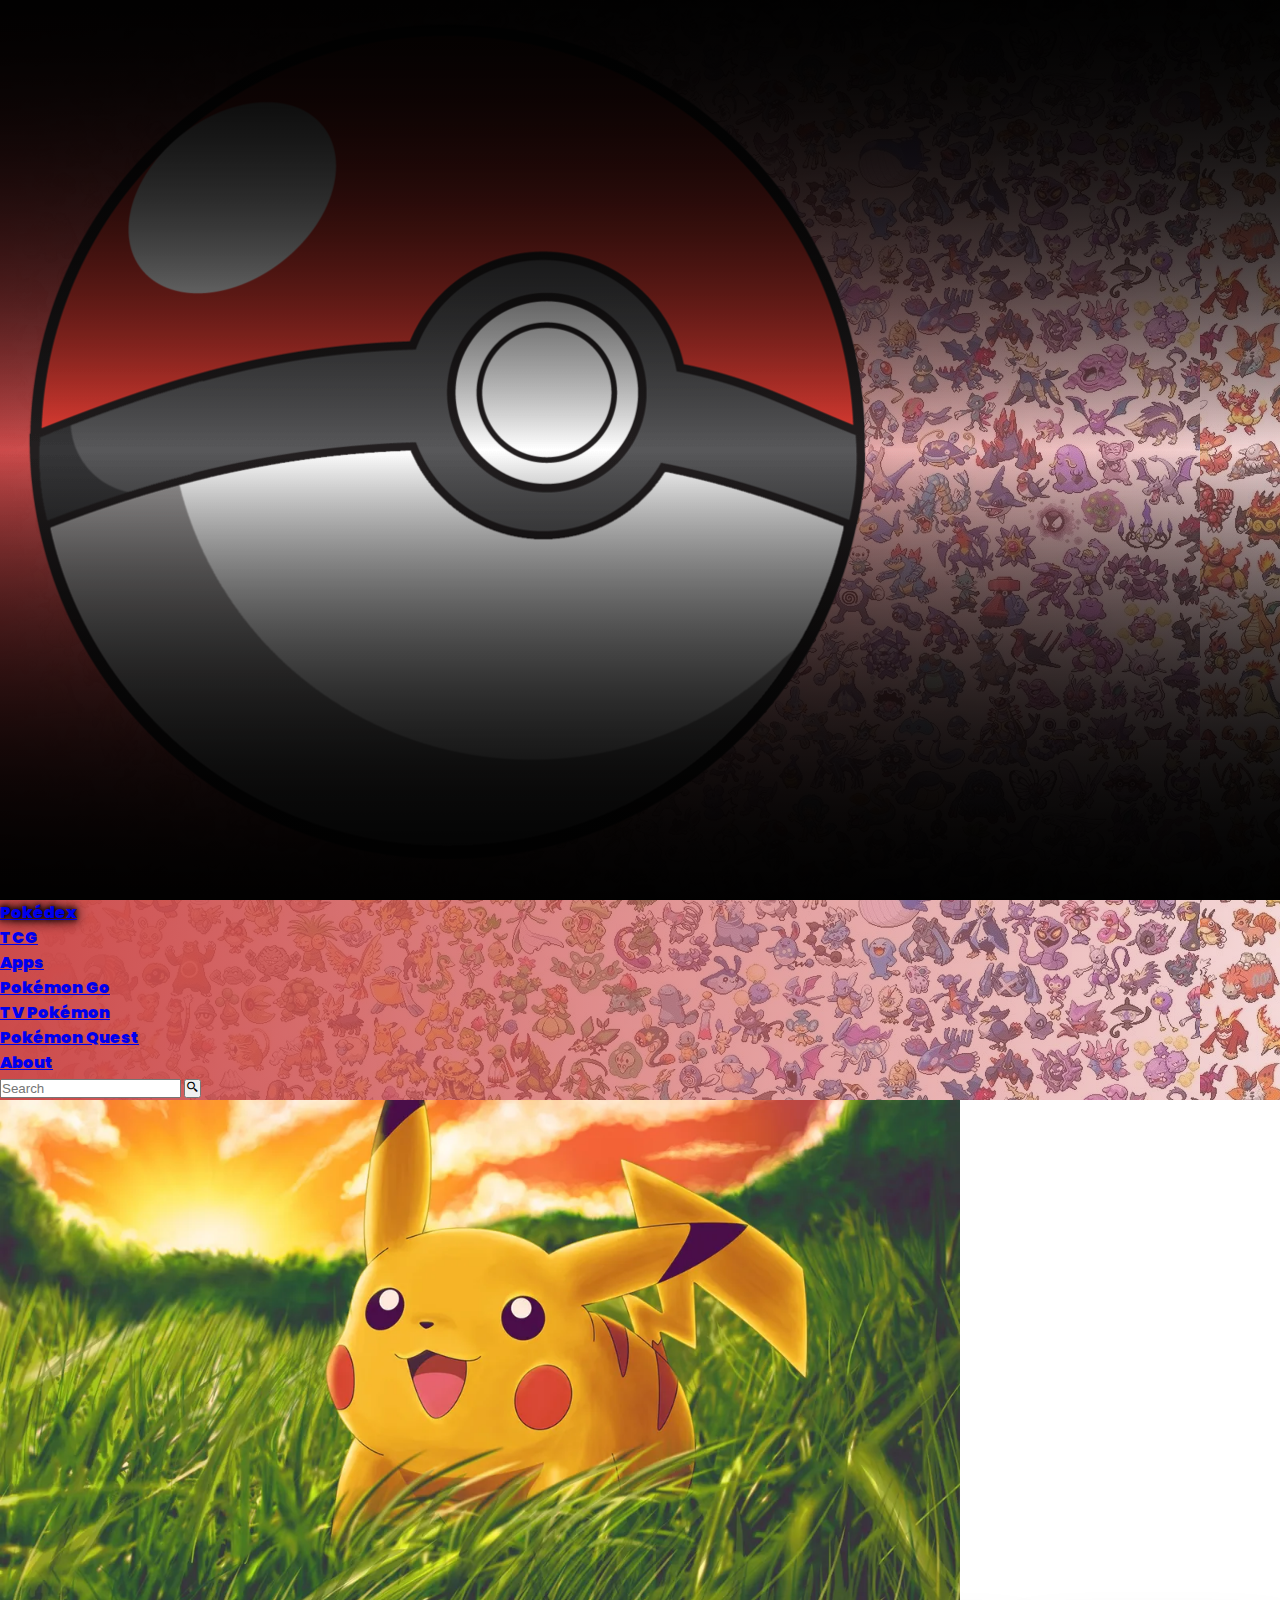
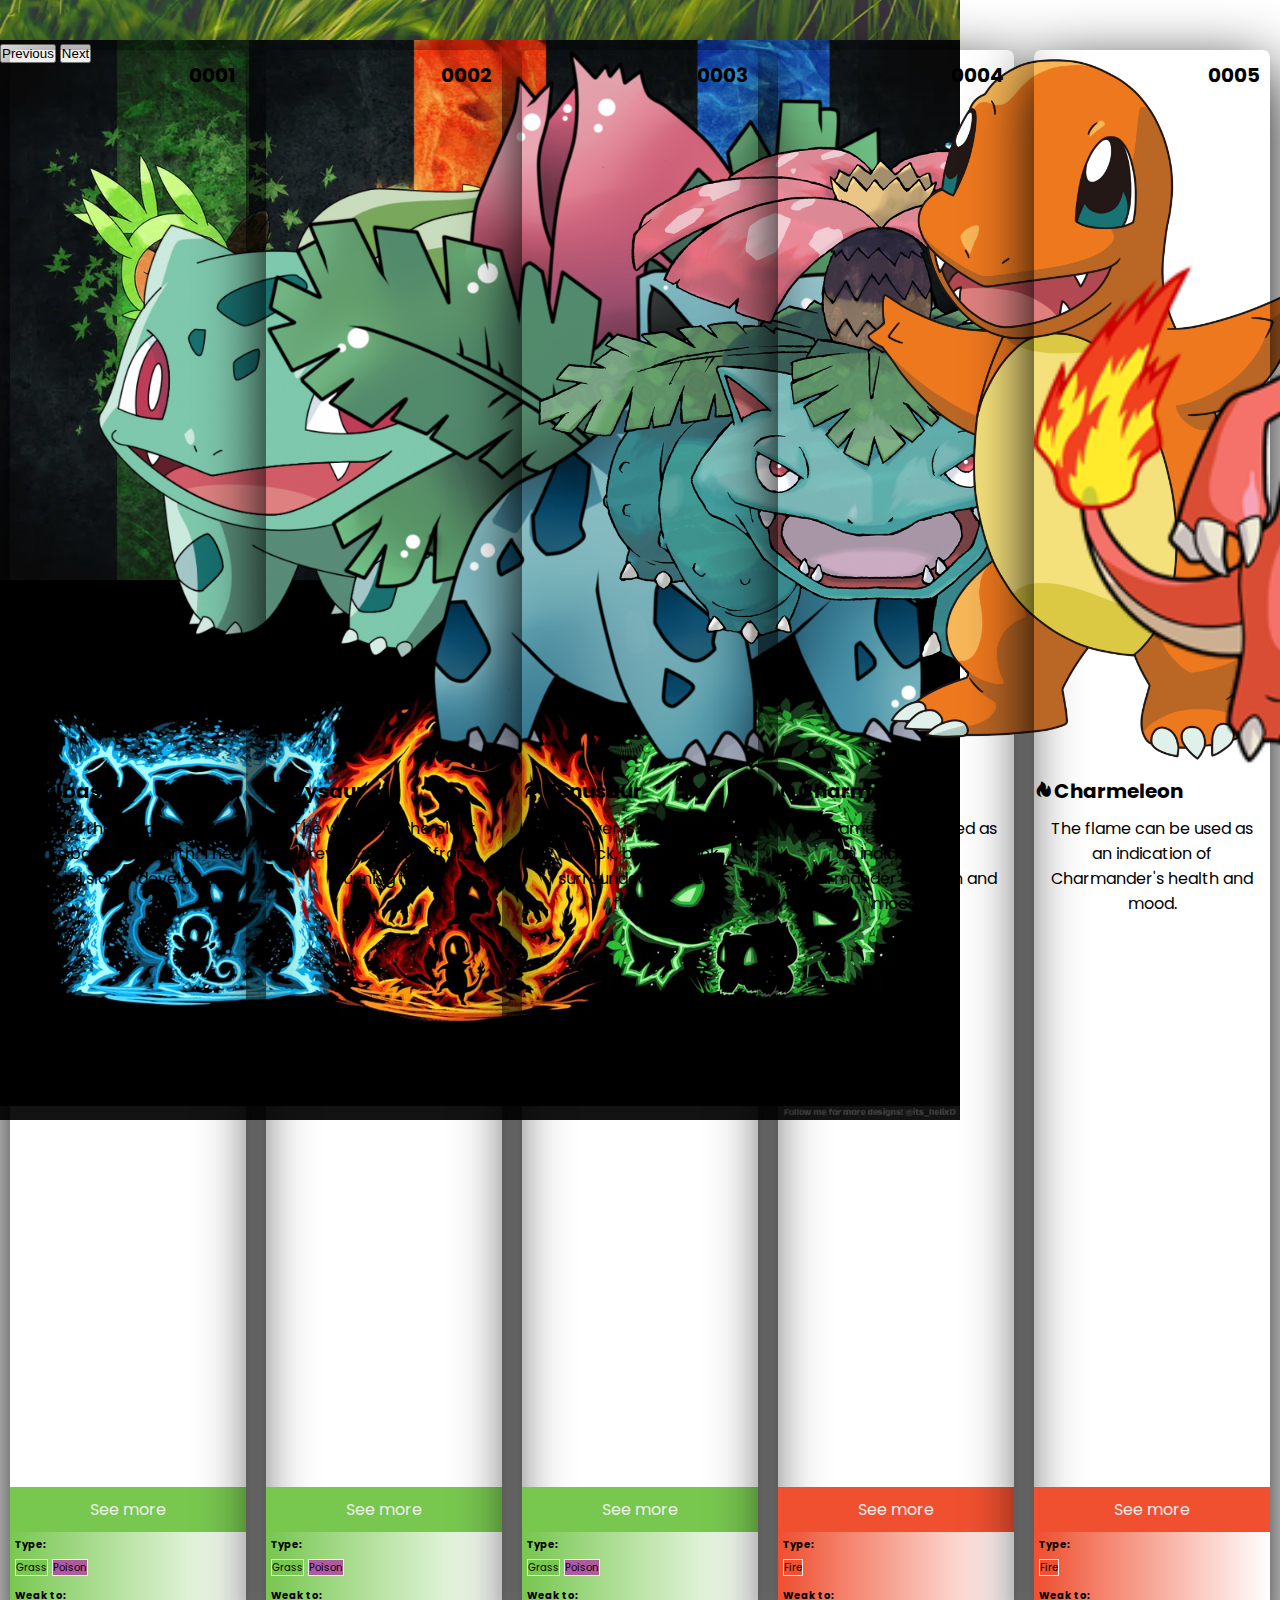
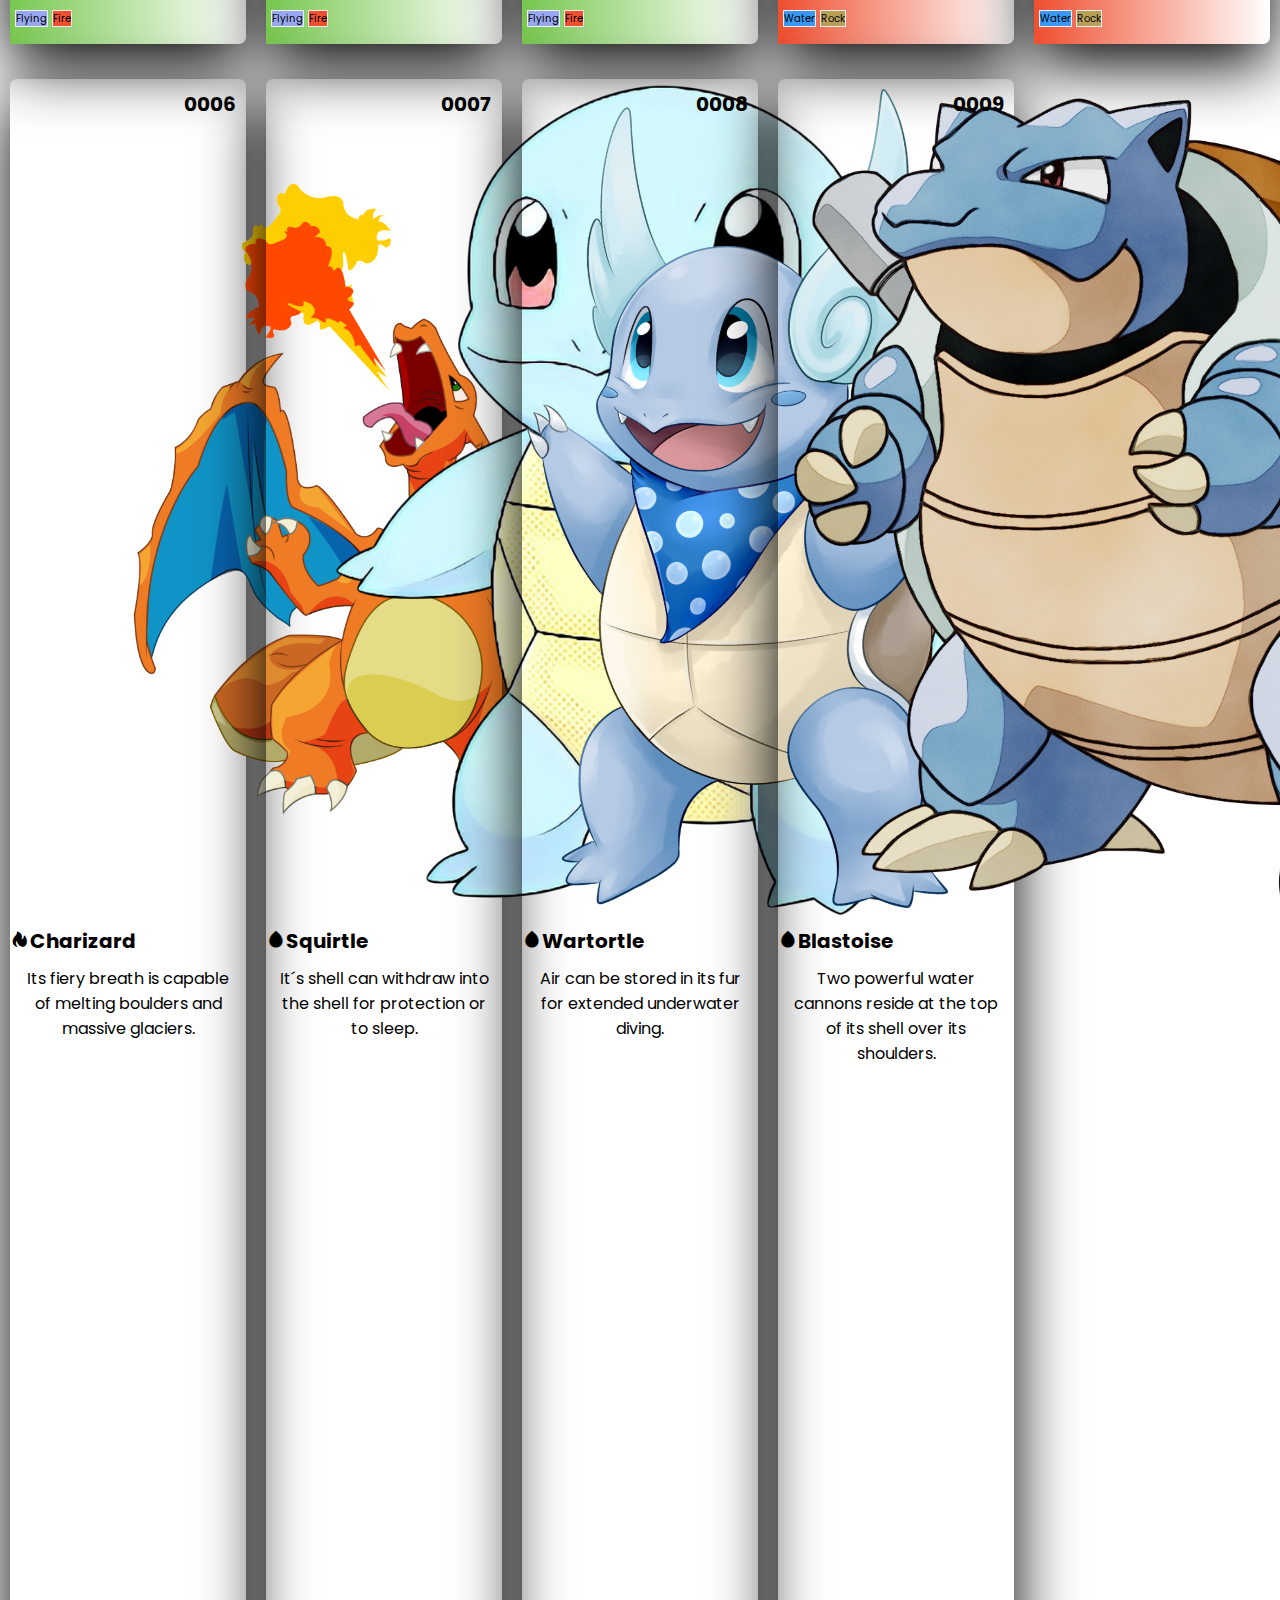
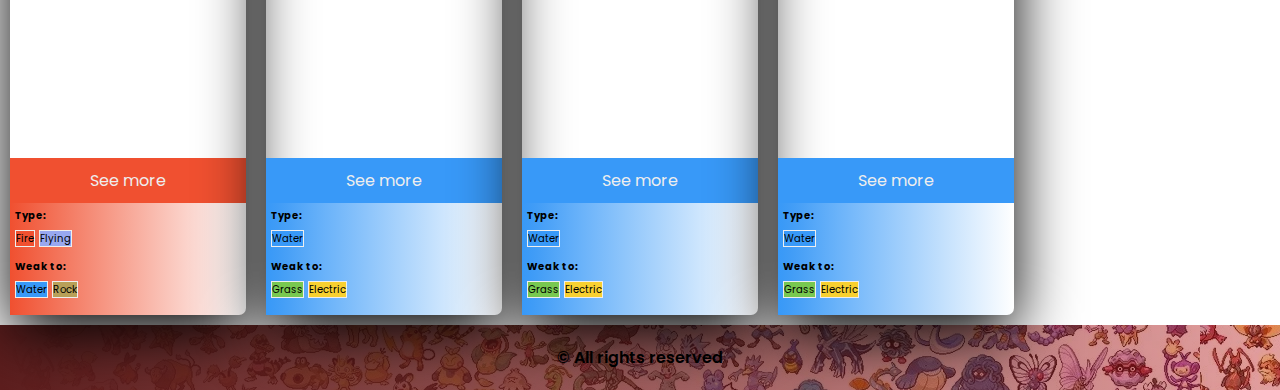
==== commit 34d56562: "I added a SEE MORE button in every card" ====
--- a/index.html
+++ b/index.html
@@ -94,13 +94,13 @@
             <h2 class="pokedex__name"><i class='bx bxs-leaf' ></i>Bulbasaur</h2>
             <p class="pokedex__brief">It bears the seed of a plant on its back from birth. The seed slowly develops.</p>
           </div>
+          <a class="pokedex__further pokedex__further--grass" href="./pages/pokemon1.html">See more</a>
           <div class="pokedex__card--sumup-grass d-flex">
             <aside class="pokedex__fact w-50">
               <h3 class="pokedex__key">Type:</h3>
               <span class="badge pokedex__badge pokedex__badge--grass">Grass</span>
               <span class="badge pokedex__badge pokedex__badge--poison">Poison</span>
             </aside>
-            <span class="pokedex__separator"><hr></span>
             <aside class="pokedex__fact w-50">
               <h3 class="pokedex__key">Weak to:</h3>
               <span class="badge pokedex__badge pokedex__badge--flying">Flying</span>
@@ -115,13 +115,14 @@
             <h2 class="pokedex__name"><i class='bx bxs-leaf'></i>Ivysaur</h2>
             <p class="pokedex__brief">The weight of the plant prevents Ivysaur from running fast.</p>
           </div>
+          <a class="pokedex__further pokedex__further--grass" href="./pages/error404.html">See more</a>
           <div class="pokedex__card--sumup-grass d-flex">
             <aside class="pokedex__fact w-50">
               <h3 class="pokedex__key">Type:</h3>
               <span class="badge pokedex__badge pokedex__badge--grass">Grass</span>
               <span class="badge pokedex__badge pokedex__badge--poison">Poison</span>
             </aside>
-            <span class="pokedex__separator"><hr></span>
+            
             <aside class="pokedex__fact w-50">
               <h3 class="pokedex__key">Weak to:</h3>
               <span class="badge pokedex__badge pokedex__badge--flying">Flying</span>
@@ -136,13 +137,14 @@
             <h2 class="pokedex__name"><i class='bx bxs-leaf'></i>Venusaur</h2>
             <p class="pokedex__brief">The flower is supported by a thick, brown trunk surrounded by green fronds.</p>
           </div>
+          <a class="pokedex__further pokedex__further--grass" href="./pages/error404.html">See more</a>
           <div class="pokedex__card--sumup-grass d-flex">
             <aside class="pokedex__fact w-50">
               <h3 class="pokedex__key">Type:</h3>
               <span class="badge pokedex__badge pokedex__badge--grass">Grass</span>
               <span class="badge pokedex__badge pokedex__badge--poison">Poison</span>
             </aside>
-            <span class="pokedex__separator"><hr></span>
+            
             <aside class="pokedex__fact w-50">
               <h3 class="pokedex__key">Weak to:</h3>
               <span class="badge pokedex__badge pokedex__badge--flying">Flying</span>
@@ -157,12 +159,13 @@
             <h2 class="pokedex__name"><i class='bx bxs-hot'></i>Charmander</h2>
             <p class="pokedex__brief">The flame can be used as an indication of Charmander's health and mood.</p>
           </div>
+          <a class="pokedex__further pokedex__further--fire" href="./pages/error404.html">See more</a>
           <div class="pokedex__card--sumup-fire d-flex">
             <aside class="pokedex__fact w-50">
               <h3 class="pokedex__key">Type:</h3>
               <span class="badge pokedex__badge pokedex__badge--fire">Fire</span>
             </aside>
-            <span class="pokedex__separator"><hr></span>
+            
             <aside class="pokedex__fact w-50">
               <h3 class="pokedex__key">Weak to:</h3>
               <span class="badge pokedex__badge pokedex__badge--water">Water</span>
@@ -177,12 +180,13 @@
             <h2 class="pokedex__name"><i class='bx bxs-hot'></i>Charmeleon</h2>
             <p class="pokedex__brief">The flame can be used as an indication of Charmander's health and mood.</p>
           </div>
+          <a class="pokedex__further pokedex__further--fire" href="./pages/error404.html">See more</a>
           <div class="pokedex__card--sumup-fire d-flex">
             <aside class="pokedex__fact w-50">
               <h3 class="pokedex__key">Type:</h3>
               <span class="badge pokedex__badge pokedex__badge--fire">Fire</span>
             </aside>
-            <span class="pokedex__separator"><hr></span>
+            
             <aside class="pokedex__fact w-50">
               <h3 class="pokedex__key">Weak to:</h3>
               <span class="badge pokedex__badge pokedex__badge--water">Water</span>
@@ -197,13 +201,14 @@
             <h2 class="pokedex__name"><i class='bx bxs-hot'></i>Charizard</h2>
             <p class="pokedex__brief">Its fiery breath is capable of melting boulders and massive glaciers.</p>
           </div>
+          <a class="pokedex__further pokedex__further--fire" href="./pages/error404.html">See more</a>
           <div class="pokedex__card--sumup-fire d-flex">
             <aside class="pokedex__fact w-50">
               <h3 class="pokedex__key">Type:</h3>
               <span class="badge pokedex__badge pokedex__badge--fire">Fire</span>
               <span class="badge pokedex__badge pokedex__badge--flying">Flying</span>
             </aside>
-            <span class="pokedex__separator"><hr></span>
+            
             <aside class="pokedex__fact w-50">
               <h3 class="pokedex__key">Weak to:</h3>
               <span class="badge pokedex__badge pokedex__badge--water">Water</span>
@@ -214,16 +219,17 @@
         </article>
         <article class="pokedex__card">
           <div class="pokedex__card--info d-flex flex-column justify-content-start align-items-center">
-            <img class="img-fluid pokedex__img p-3" src="./img/pokedex_grid/0007.png" alt="image of Squartle">
-            <h2 class="pokedex__name"><i class='bx bxs-droplet' ></i>Squartle</h2>
+            <img class="img-fluid pokedex__img p-3" src="./img/pokedex_grid/0007.png" alt="image of Squirtle">
+            <h2 class="pokedex__name"><i class='bx bxs-droplet' ></i>Squirtle</h2>
             <p class="pokedex__brief">It´s shell can withdraw into the shell for protection or to sleep.</p>
           </div>
+          <a class="pokedex__further pokedex__further--water" href="./pages/error404.html">See more</a>
           <div class="pokedex__card--sumup-water d-flex">
             <aside class="pokedex__fact w-50">
               <h3 class="pokedex__key">Type:</h3>
               <span class="badge pokedex__badge pokedex__badge--water">Water</span>
             </aside>
-            <span class="pokedex__separator"><hr></span>
+            
             <aside class="pokedex__fact w-50">
               <h3 class="pokedex__key">Weak to:</h3>
               <span class="badge pokedex__badge pokedex__badge--grass">Grass</span>
@@ -238,12 +244,13 @@
             <h2 class="pokedex__name"><i class='bx bxs-droplet' ></i>Wartortle</h2>
             <p class="pokedex__brief">Air can be stored in its fur for extended underwater diving.</p>
           </div>
+          <a class="pokedex__further pokedex__further--water" href="./pages/error404.html">See more</a>
           <div class="pokedex__card--sumup-water d-flex">
             <aside class="pokedex__fact w-50">
               <h3 class="pokedex__key">Type:</h3>
               <span class="badge pokedex__badge pokedex__badge--water">Water</span>
             </aside>
-            <span class="pokedex__separator"><hr></span>
+            
             <aside class="pokedex__fact w-50">
               <h3 class="pokedex__key">Weak to:</h3>
               <span class="badge pokedex__badge pokedex__badge--grass">Grass</span>
@@ -258,12 +265,13 @@
             <h2 class="pokedex__name"><i class='bx bxs-droplet' ></i>Blastoise</h2>
             <p class="pokedex__brief">Two powerful water cannons reside at the top of its shell over its shoulders.</p>
           </div>
+          <a class="pokedex__further pokedex__further--water" href="./pages/error404.html">See more</a>
           <div class="pokedex__card--sumup-water d-flex">
             <aside class="pokedex__fact w-50">
               <h3 class="pokedex__key">Type:</h3>
               <span class="badge pokedex__badge pokedex__badge--water">Water</span>
             </aside>
-            <span class="pokedex__separator"><hr></span>
+            
             <aside class="pokedex__fact w-50">
               <h3 class="pokedex__key">Weak to:</h3>
               <span class="badge pokedex__badge pokedex__badge--grass">Grass</span>
--- a/css/style.css
+++ b/css/style.css
@@ -105,6 +105,7 @@
     grid-template-columns: repeat(auto-fill, minmax(230px, 1fr));
     row-gap: 35px;
     column-gap: 20px;
+
 }
 
 .pokedex__card {
@@ -197,4 +198,28 @@
 
 .pokedex__badge--electric {
     background-color: 	#f8d030;
+}
+
+.pokedex__further {
+    text-decoration: none;
+    text-align: center;
+    padding: 10px;
+    color: #eee;
+    transition: all 300ms ease-in;
+}
+
+.pokedex__further:hover {
+    background-color: #000;
+}
+
+.pokedex__further--grass {
+    background-color: #78c850;
+}
+
+.pokedex__further--fire {
+    background-color: #f05030;
+}
+
+.pokedex__further--water {
+    background-color:#3899F8;
 }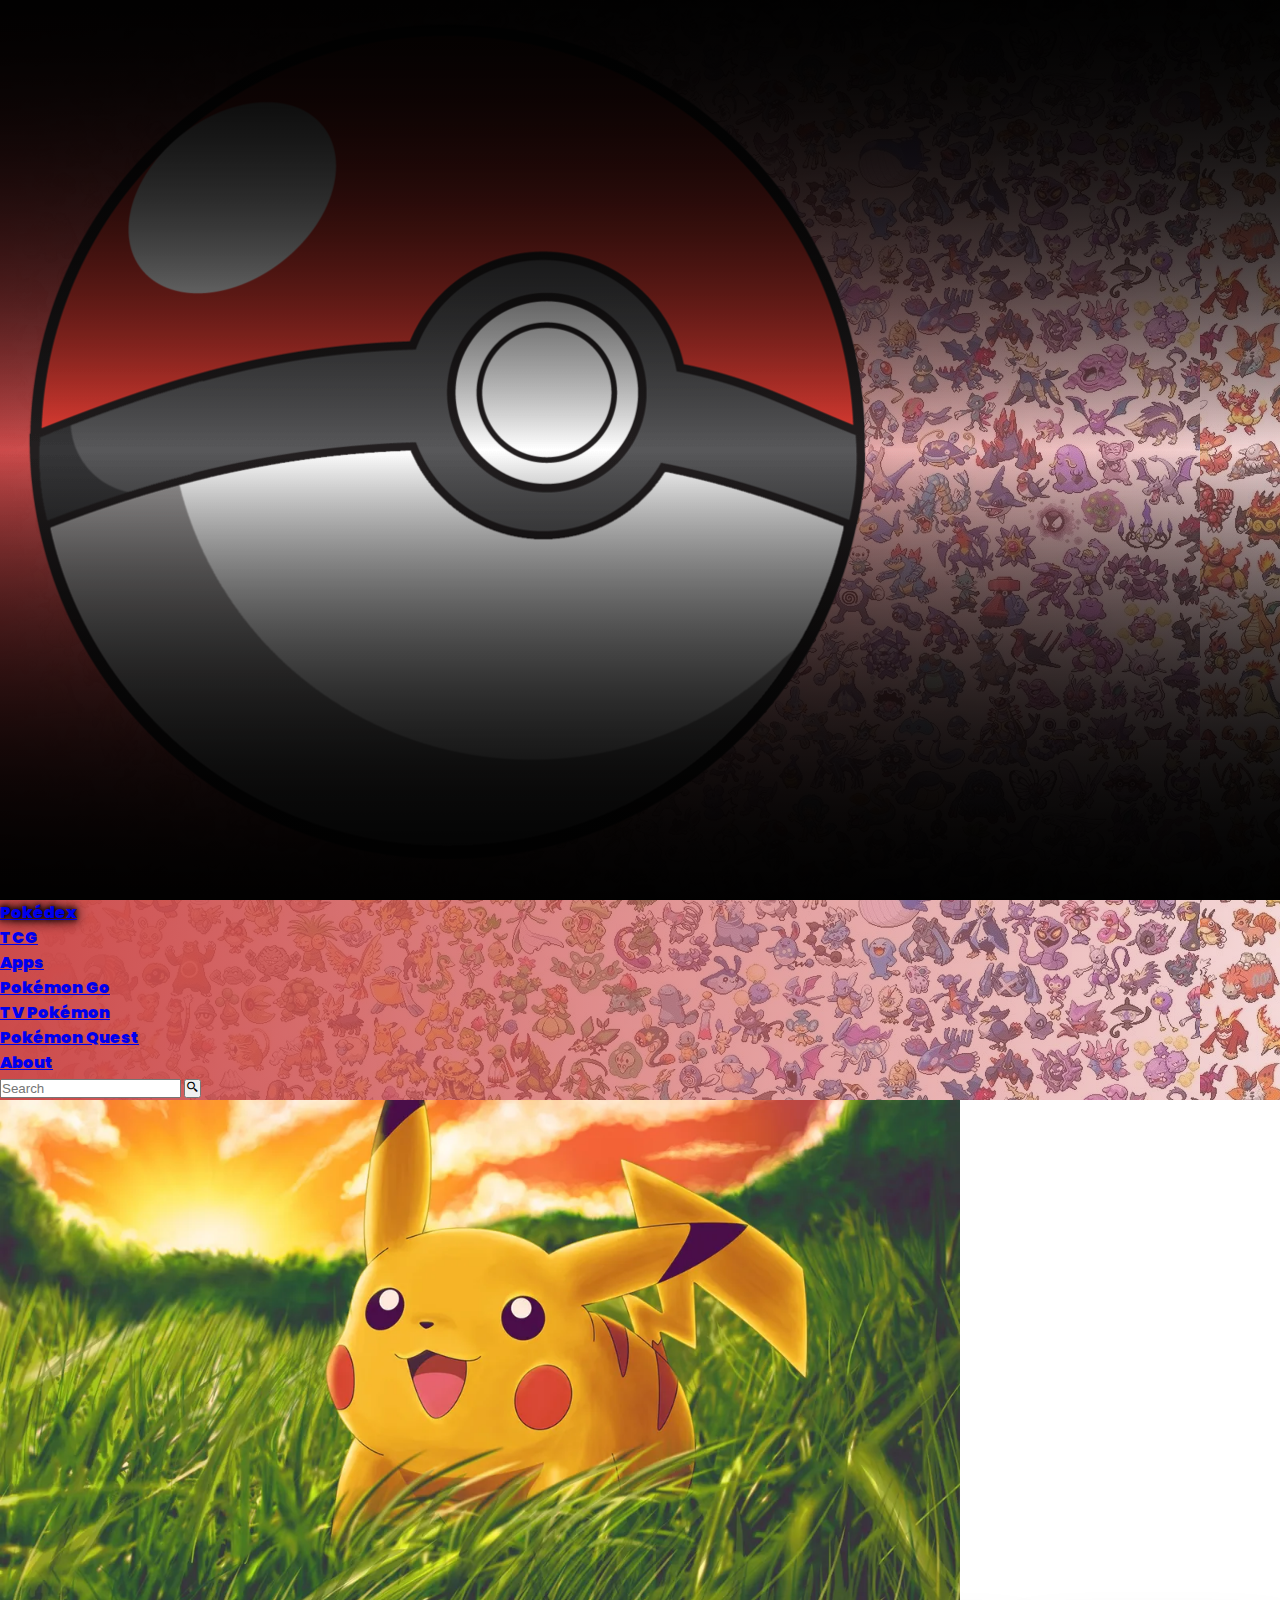
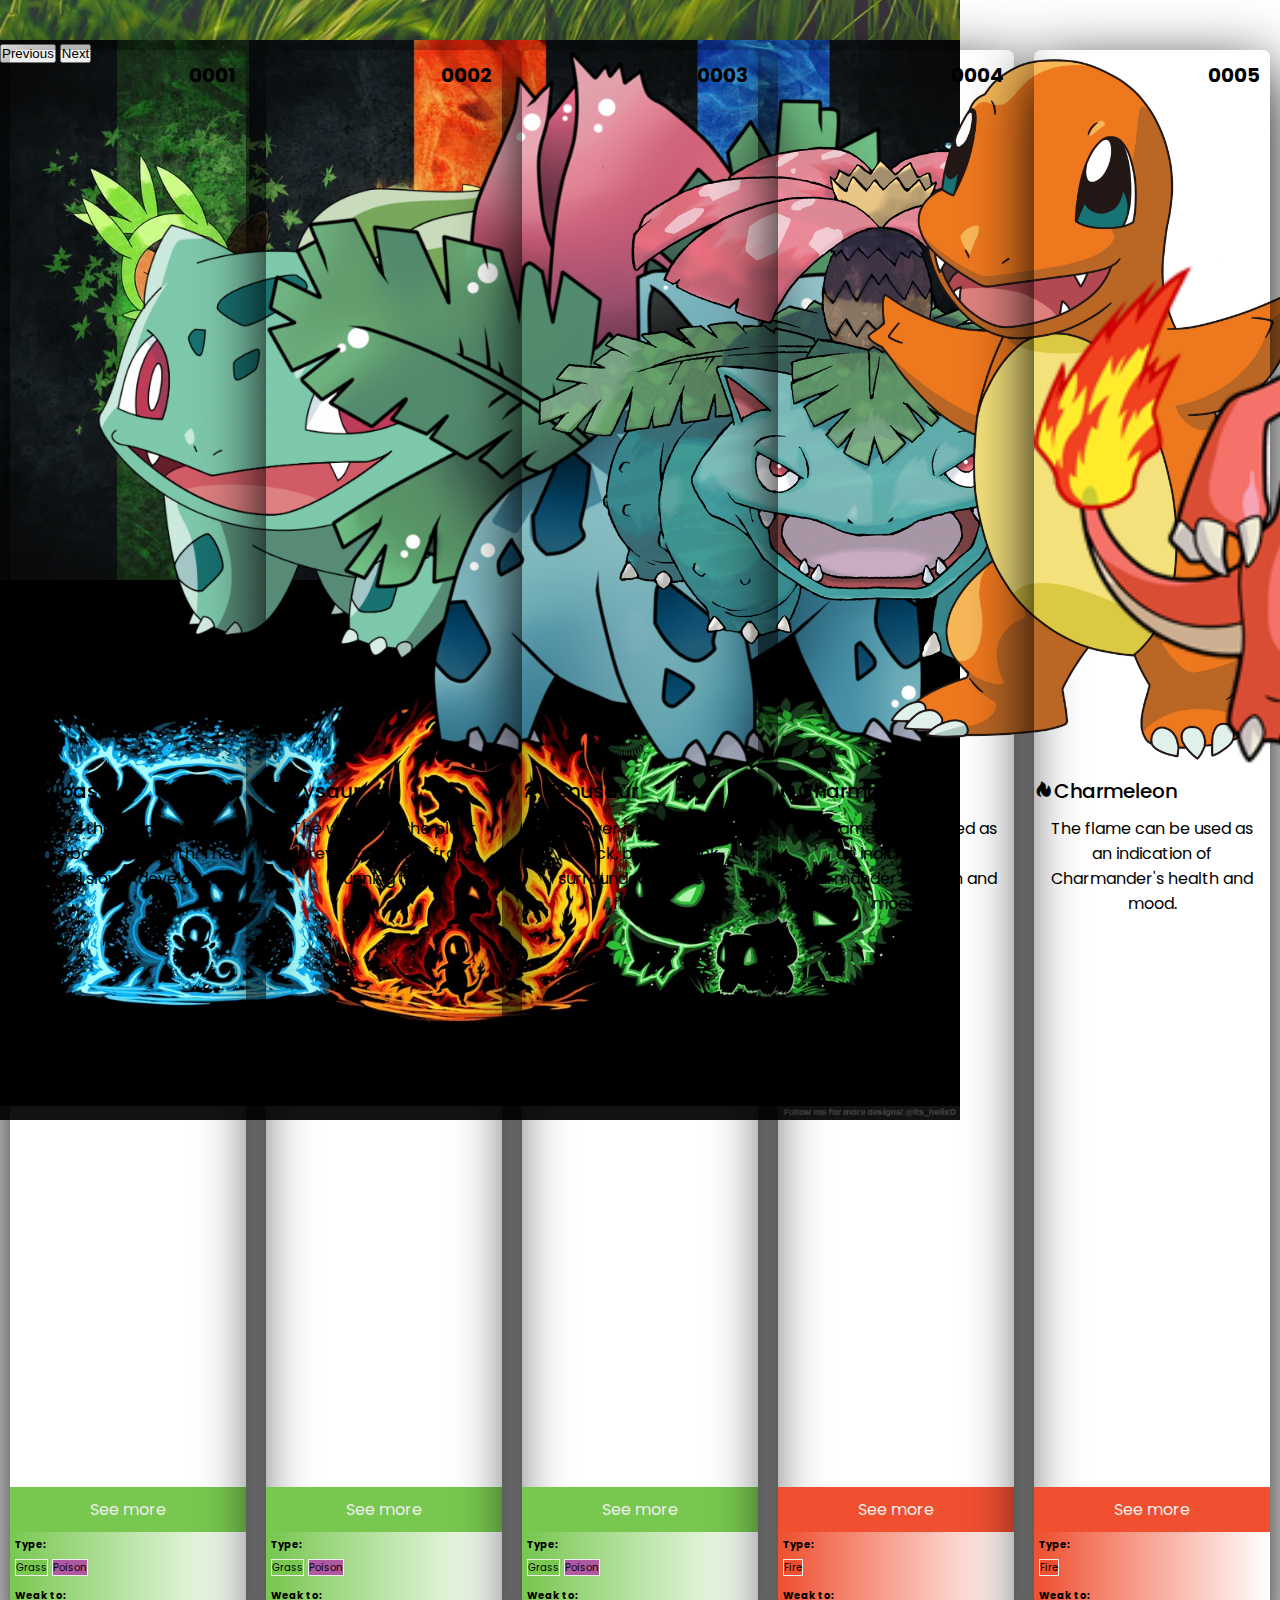
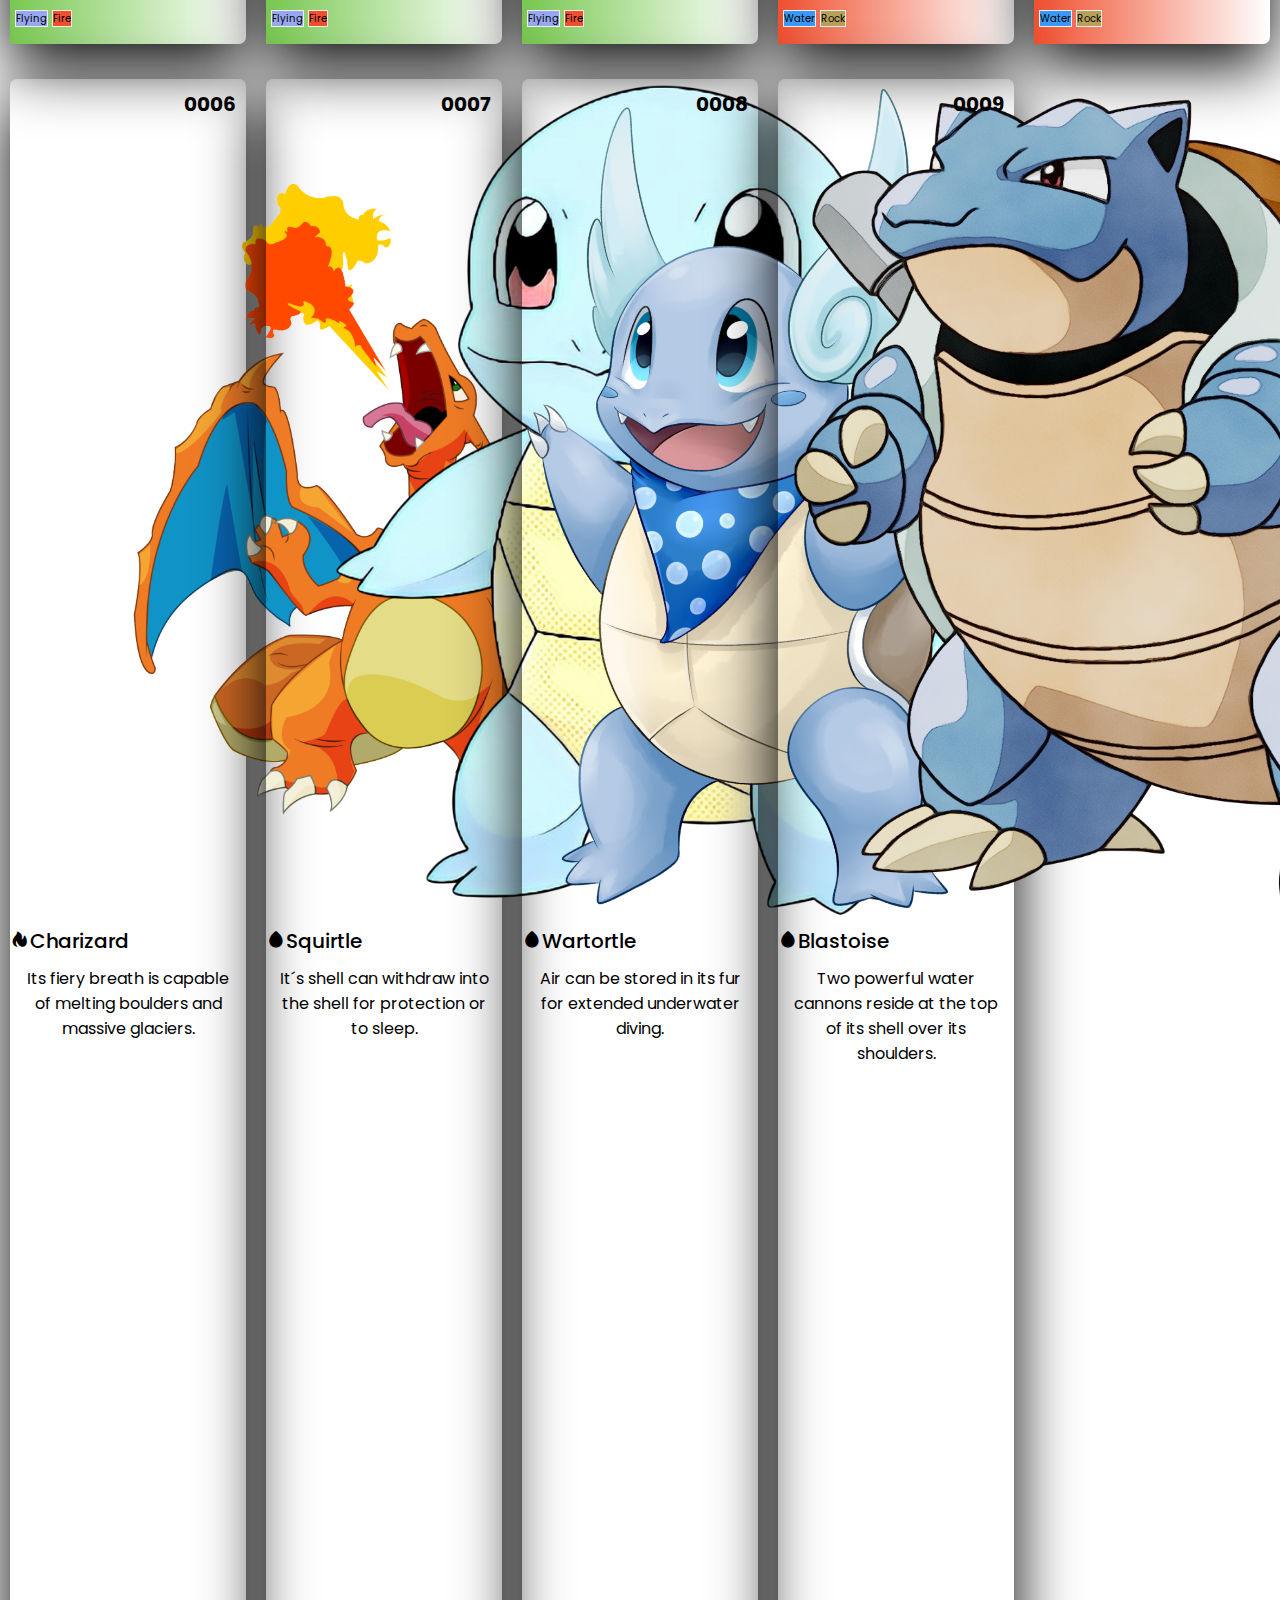
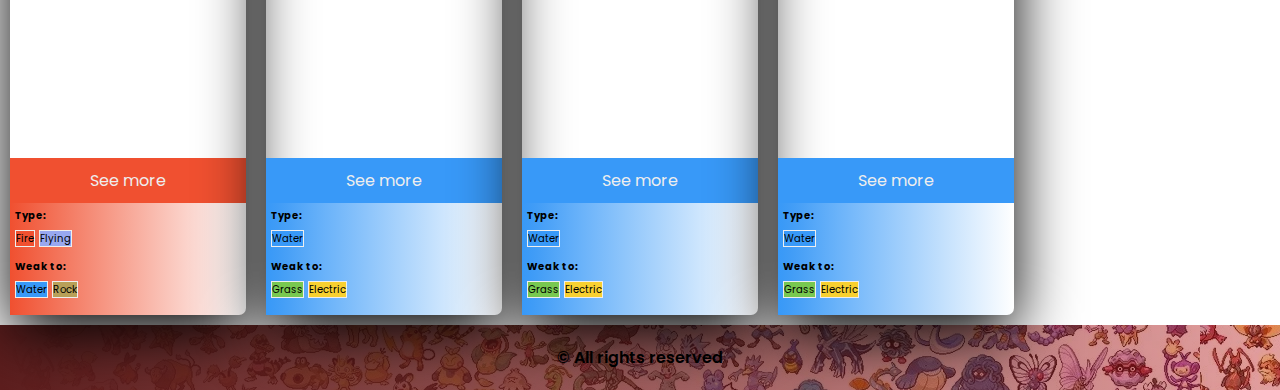
==== commit b66033e9: "I created a glassmorphism card to introduce myself, and animated cards expressing my values" ====
--- a/index.html
+++ b/index.html
@@ -122,7 +122,6 @@
               <span class="badge pokedex__badge pokedex__badge--grass">Grass</span>
               <span class="badge pokedex__badge pokedex__badge--poison">Poison</span>
             </aside>
-            
             <aside class="pokedex__fact w-50">
               <h3 class="pokedex__key">Weak to:</h3>
               <span class="badge pokedex__badge pokedex__badge--flying">Flying</span>
@@ -144,7 +143,6 @@
               <span class="badge pokedex__badge pokedex__badge--grass">Grass</span>
               <span class="badge pokedex__badge pokedex__badge--poison">Poison</span>
             </aside>
-            
             <aside class="pokedex__fact w-50">
               <h3 class="pokedex__key">Weak to:</h3>
               <span class="badge pokedex__badge pokedex__badge--flying">Flying</span>
@@ -165,7 +163,6 @@
               <h3 class="pokedex__key">Type:</h3>
               <span class="badge pokedex__badge pokedex__badge--fire">Fire</span>
             </aside>
-            
             <aside class="pokedex__fact w-50">
               <h3 class="pokedex__key">Weak to:</h3>
               <span class="badge pokedex__badge pokedex__badge--water">Water</span>
@@ -186,7 +183,6 @@
               <h3 class="pokedex__key">Type:</h3>
               <span class="badge pokedex__badge pokedex__badge--fire">Fire</span>
             </aside>
-            
             <aside class="pokedex__fact w-50">
               <h3 class="pokedex__key">Weak to:</h3>
               <span class="badge pokedex__badge pokedex__badge--water">Water</span>
@@ -208,7 +204,6 @@
               <span class="badge pokedex__badge pokedex__badge--fire">Fire</span>
               <span class="badge pokedex__badge pokedex__badge--flying">Flying</span>
             </aside>
-            
             <aside class="pokedex__fact w-50">
               <h3 class="pokedex__key">Weak to:</h3>
               <span class="badge pokedex__badge pokedex__badge--water">Water</span>
@@ -229,7 +224,6 @@
               <h3 class="pokedex__key">Type:</h3>
               <span class="badge pokedex__badge pokedex__badge--water">Water</span>
             </aside>
-            
             <aside class="pokedex__fact w-50">
               <h3 class="pokedex__key">Weak to:</h3>
               <span class="badge pokedex__badge pokedex__badge--grass">Grass</span>
@@ -250,7 +244,6 @@
               <h3 class="pokedex__key">Type:</h3>
               <span class="badge pokedex__badge pokedex__badge--water">Water</span>
             </aside>
-            
             <aside class="pokedex__fact w-50">
               <h3 class="pokedex__key">Weak to:</h3>
               <span class="badge pokedex__badge pokedex__badge--grass">Grass</span>
@@ -271,7 +264,6 @@
               <h3 class="pokedex__key">Type:</h3>
               <span class="badge pokedex__badge pokedex__badge--water">Water</span>
             </aside>
-            
             <aside class="pokedex__fact w-50">
               <h3 class="pokedex__key">Weak to:</h3>
               <span class="badge pokedex__badge pokedex__badge--grass">Grass</span>
@@ -282,7 +274,7 @@
         </article>
       </section>
     </main>
-    <footer class="footer">
+    <footer class="footer mt-5">
       <section class="footer__container">
         <span class="footer__legend text-light">&copy; All rights reserved</span>
       </section>
--- a/css/style.css
+++ b/css/style.css
@@ -2,13 +2,13 @@
     /* Bold */
     --navbar-weight: 900;
     --footer-weight: 600;
+    --title-weight: 500;
     /* Size */
     --xs-size: 10px;
     --sm-size: 16px;
     --md-size: 20px;
     --lg-size: 24px;
     --xl-size: 30px;
-
 }
 
 html {
@@ -34,6 +34,10 @@
     flex-grow: 1;
 }
 
+h2 {
+    font-weight: var(--title-weight);
+}
+
 .navbar-brand {
     width: 40px;
 }
@@ -222,4 +226,248 @@
 
 .pokedex__further--water {
     background-color:#3899F8;
-}+}
+
+/* Error404 */
+
+.error {
+    display: flex;
+    justify-content: center;
+    align-items: center;
+    height: 100vh;
+}
+
+.error__img {
+    object-fit: cover;
+}
+
+/* Pokemon1 details */
+.pokemon1__img {
+    max-width: 200px;
+}
+
+.pokemon1__evolution {
+    border-radius: 20%;
+}
+
+
+/* About */
+
+.about {
+    display: flex;
+    flex-direction: column;
+    justify-content: center;
+    align-items: center;
+
+  }
+  .about__container {
+    position: relative;
+    display: flex;
+    justify-content: center;
+    flex-wrap: wrap;
+    z-index: 1;
+    min-height: 80vh;
+  }
+  
+  .about__card {
+    position: relative;
+    margin: 15px;
+    box-shadow: 20px 20px 50px rgba(0, 0, 0, 0.5);
+    border-radius: 15px;
+    background-color: rgba(255, 255, 255, 0.1);
+    overflow: hidden;
+    display: flex;
+    justify-content: center;
+    align-items: center;
+    border-top: 1px solid rgba(255, 255, 255, 0.5);
+    border-left: 1px solid rgba(255, 255, 255, 0.5);
+    backdrop-filter: blur(5px);
+    max-width: 500px;
+  }
+  .about__card::before {
+    content: "";
+    position: absolute;
+    top: 0;
+    left: 0;
+    width: 100%;
+    height: 100%;
+    background-image: url(../img/about/my_picture.png);
+    opacity: 0.7;
+    background-size: cover;
+    background-repeat: no-repeat;
+    background-position: bottom center;
+    transform: translateY(0);
+    transition: all 500ms ease-out;
+  }
+  .about__container:hover .about__card:before {
+    transform: translateY(-100%);
+  }
+  
+  .about__content {
+    height: 100%;
+    padding: 20px;
+    text-align: center;
+    transform: translateY(100%);
+    opacity: 0;
+    transition: all 500ms cubic-bezier(0.175, 0.885, 0.32, 1.275) 200ms;
+    background-color: (0, 0, 0, 0.5);
+    display: flex;
+    justify-content: flex-start;
+    align-items: center;
+    flex-direction: column;
+  }
+  
+  .about__card:hover .about__content {
+    transform: translateY(0);
+    opacity: 1;
+  }
+  
+  .about__name {
+    z-index: 1;
+  }
+  
+  .about__info {
+    font-size: var(--sm-size);
+  }
+
+  .aboutMain {
+    background-image: url(../img/about/about_bg2.png);
+    background-repeat: no-repeat;
+    background-size: cover;
+  }
+  
+  .values {
+    display: flex;
+    flex-direction: column;
+    align-items: center;
+    row-gap: 40px;
+  }
+  
+  .values__container {
+    display: flex;
+    flex-direction: column;
+    row-gap: clamp(20px, calc((100vw - 6 * 200px) / 6), 40px);
+    align-items: center;
+    width: 100%;
+  }
+  
+  .values__card {
+    display: flex;
+    flex-direction: column;
+    justify-content: center;
+    align-items: center;
+    position: relative;
+    width: 85%;
+    height: 400px;
+  }
+  
+  .values__face {
+    width: 100%;
+    max-width: 340px;
+    transition: 500ms;
+    display: flex;
+    flex-direction: column;
+    align-items: center;
+    flex: 1 1 auto;
+  }
+  
+  .values__icon {
+    max-height: 170px;
+    transition: 500ms;
+  }
+  
+  .values__face1 {
+    position: relative;
+    background-image: radial-gradient(
+      rgb(9, 59, 223),
+      rgb(41, 76, 172),
+      rgb(82, 143, 184)
+    );
+    display: flex;
+    justify-content: center;
+    align-items: center;
+    z-index: 1;
+    height: 50%;
+    border-radius: 7px 7px 0 0;
+    font-size: var(--lg-size);
+  }
+  
+  .values__face2 {
+    position: relative;
+    background: #fff;
+    display: flex;
+    justify-content: center;
+    align-items: center;
+    text-align: center;
+    box-shadow: 0 20px 50px rgba(0, 0, 0, 0.8);
+    height: 30%;
+    border-radius: 0 0 7px 7px;
+    font-size: var(--m-size);
+  }
+  
+  .values__author {
+    font-size: var(--sm-size);
+    color: #000;
+  }
+
+  .subtitle {
+    text-align: center;
+    color: #eee;
+    font-size: var(--lg-size);
+  }
+  /* Media Queries */
+
+  @media screen and (min-width: 576px) {
+     .values__face {
+      max-width: 340px;
+    }
+  
+    .about__container {
+      min-height: 100vh;
+    }
+  
+    .about__content {
+      line-height: 1.5;
+    }
+  }
+  
+  @media screen and (min-width: 768px) {
+    .values__container {
+      display: flex;
+      width: 90%;
+      flex-direction: row;
+      justify-content: center;
+      column-gap: 20px;
+      box-shadow: 0 25px 45px rgba(0, 0, 0, 0.1);
+      border: 1px solid rgba(255, 255, 255, 0.25);
+      border-right: 1px solid rgba(255, 255, 255, 0.1);
+      border-bottom: 1px solid rgba(255, 255, 255, 0.1);
+      border-radius: 10px;
+      overflow-y: hidden;
+    }
+  
+    .values__face {
+      flex: 0 0 260px;
+      max-width: 300px;
+      border-radius: 7px;
+    }
+    .values__face1 {
+      transform: translateY(50%);
+      padding: 10px;
+    }
+  
+    .values__face2 {
+      height: 300px;
+      transform: translateY(-50%);
+      transition: all 700ms ease;
+      background-image: linear-gradient(#4a91ee, transparent);
+      color: #fff;
+    }
+  
+    .values__card:hover .values__face1 {
+      transform: translateY(-50%);
+      opacity: 0;
+    }
+  }
+  
+  